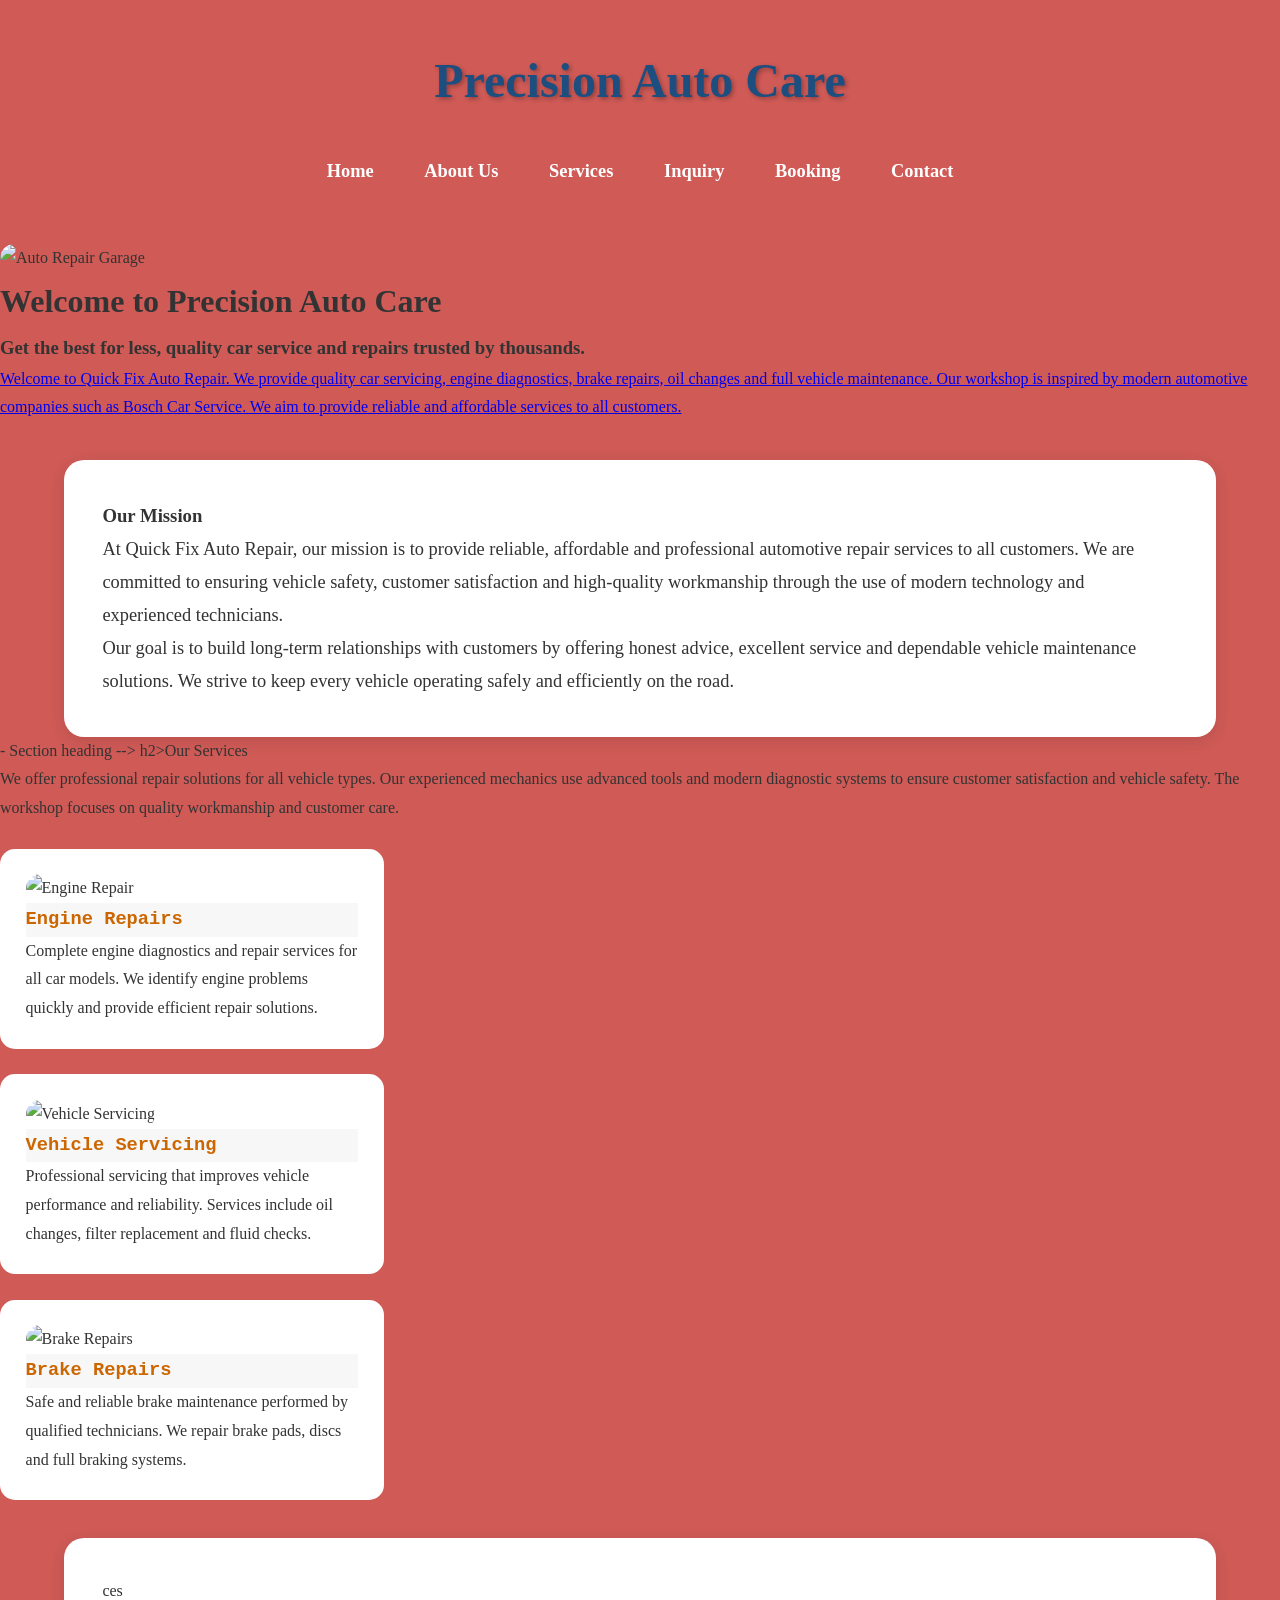
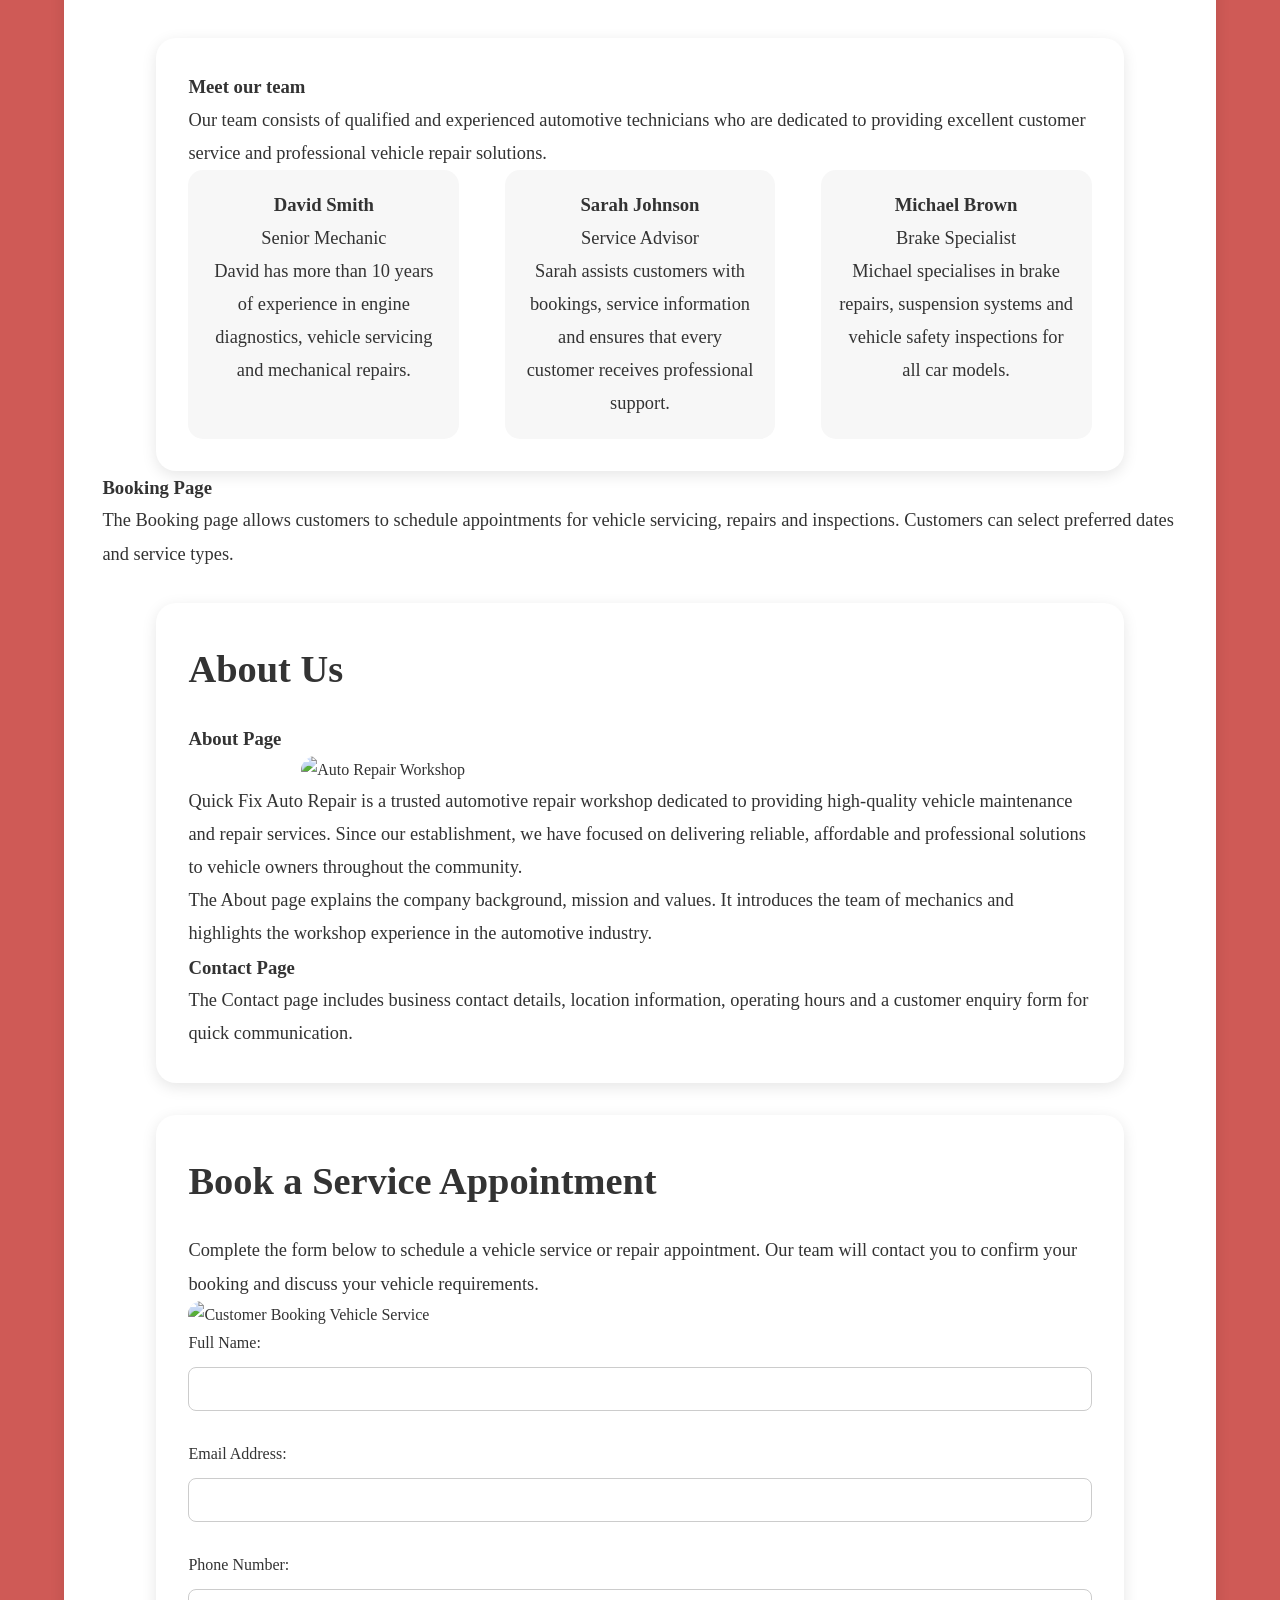
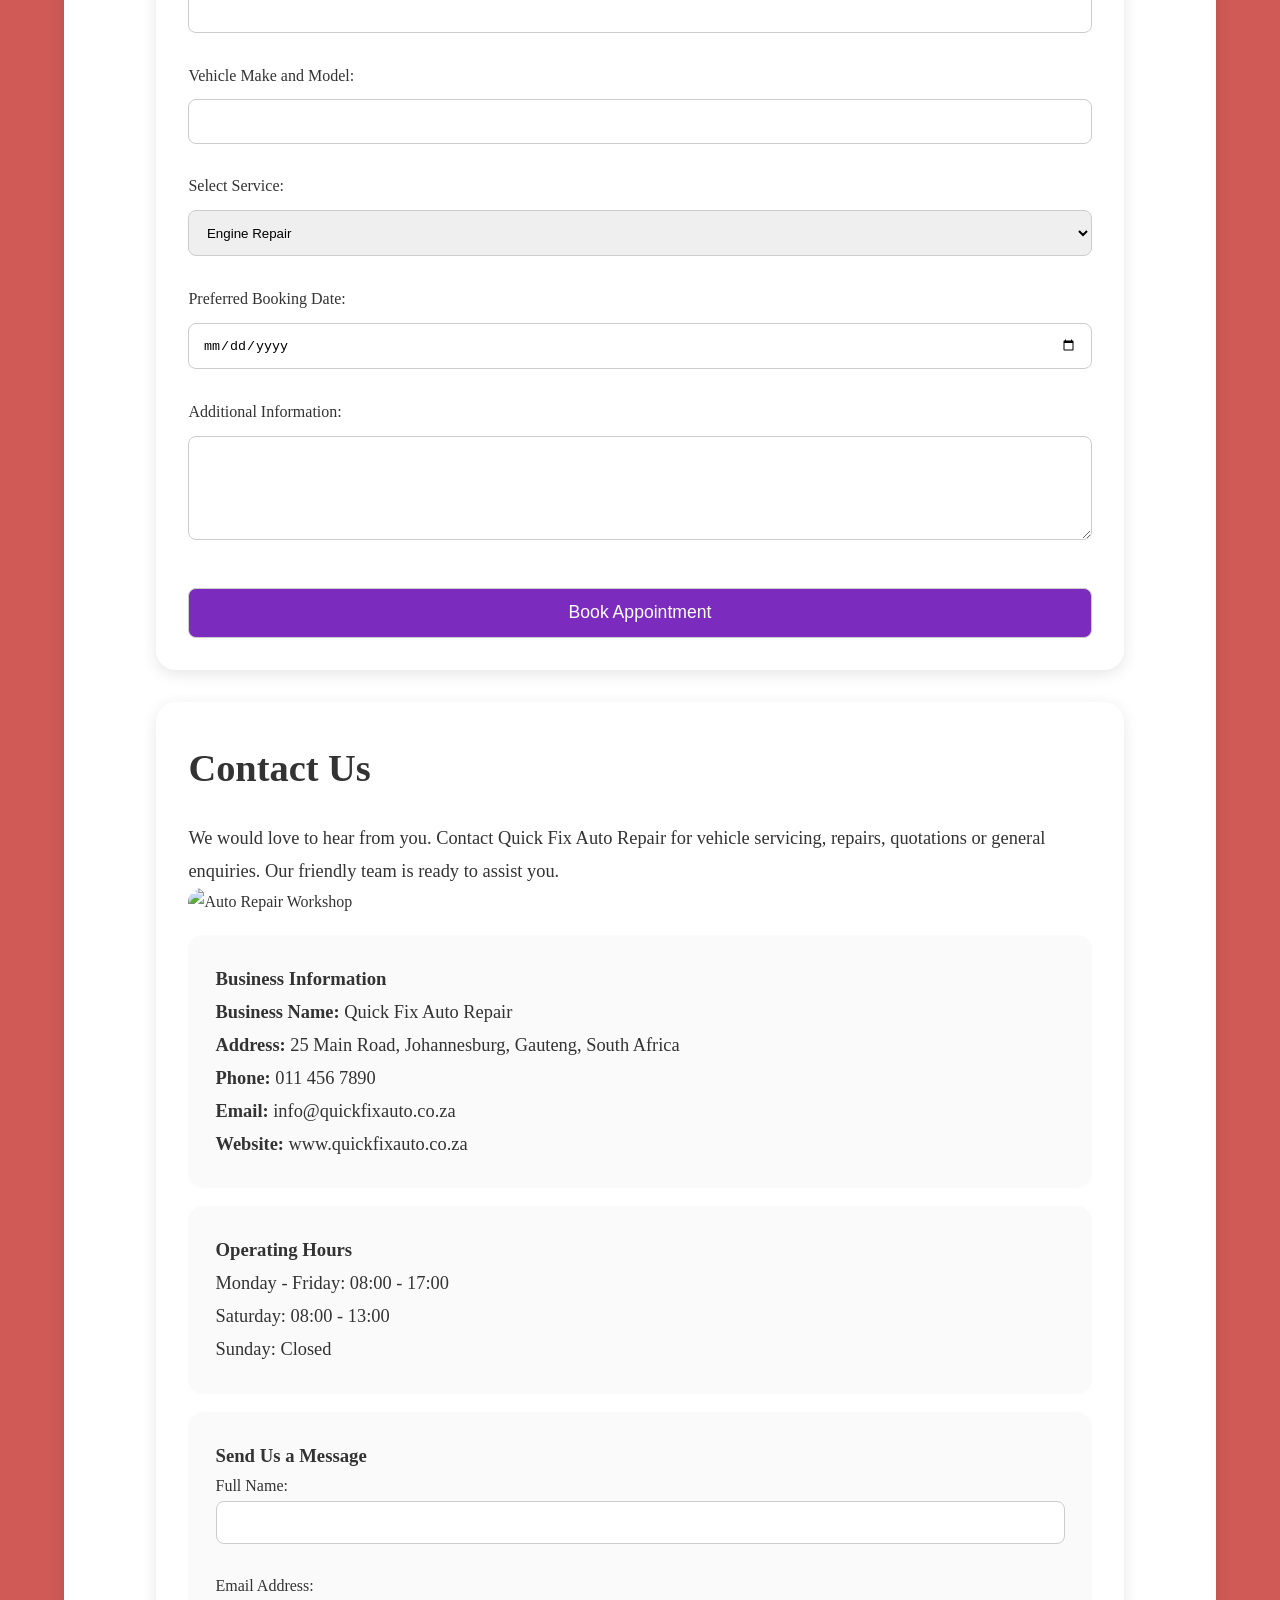
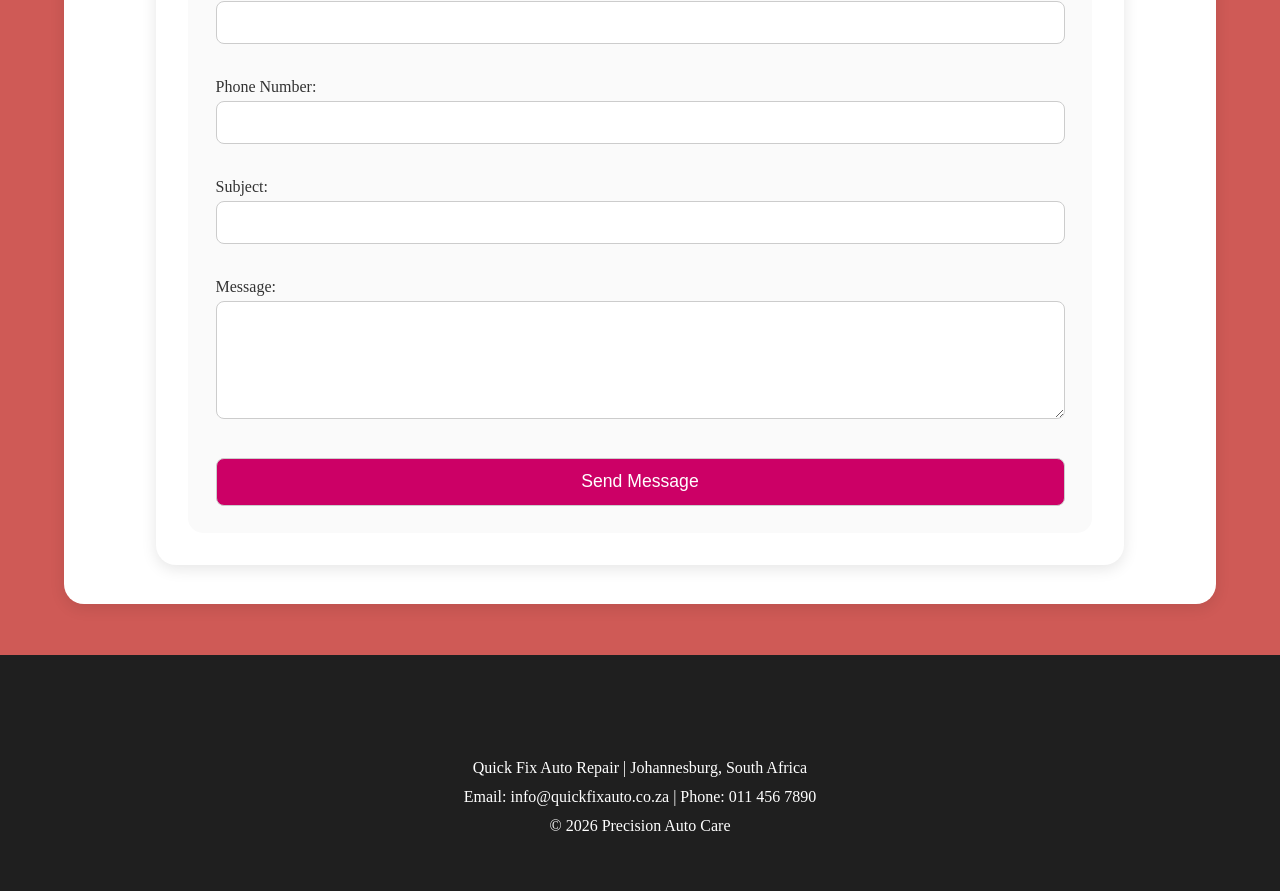
==== index.html @ 666f00ee "html" ====
<!DOCTYPE html>
<html lang="en">
<head>
    <meta charset="UTF-8">
    <meta name="viewport" content="width=device-width, initial-scale=1.0">
    <title>Document</title>
    
    <link rel="stylesheet" href="style.css">
</head>
<body> 
     <div class="main">
      <div class="navbar">
        <div class="icon">
            <h2 class="logo"></h2>

        </div>
       </div>
    </div>

<header>
<h1>Precision Auto Care</h1>

<nav>
<a href="index.html">Home</a>
<a href="about.html">About Us</a>
<a href="services.html">Services</a>
<a href="inquiry.html">Inquiry</a>
<a href="booking.html">Booking</a>
<a href="contact.html">Contact</a>
</nav>

</header>

     <main class="section home intro">
        <!-- Main workshop image -->
        <img 
        src="https://images.unsplash.com/photo-1487754180451-c456f719a1fc?q=80&w=1200&auto=format&fit=crop" 
        alt="Auto Repair Garage">


     <h1>Welcome to Precision Auto Care</h1>
     <h3>Get the best for less, quality car service and repairs trusted by thousands. </h3>
     <a href="services.html" class="btn"> 

      <p> Welcome to Quick Fix Auto Repair. We provide quality car servicing,
            engine diagnostics, brake repairs, oil changes and full vehicle maintenance.
            Our workshop is inspired by modern automotive companies such as Bosch Car Service.
            We aim to provide reliable and affordable services to all customers.</p> </a>

     </main>

     <!--Our Mission--> 


       <section class="section">
            <h3> Our Mission</h3>
            <p>At Quick Fix Auto Repair, our mission is to provide reliable,
        affordable and professional automotive repair services to all customers.
        We are committed to ensuring vehicle safety, customer satisfaction
        and high-quality workmanship through the use of modern technology
        and experienced technicians.</p>

        <p>Our goal is to build long-term relationships with customers by
        offering honest advice, excellent service and dependable vehicle
        maintenance solutions. We strive to keep every vehicle operating
        safely and efficiently on the road.</p>

     </section>
     

     <!--Services Review-->
- Section heading -->
        h2>Our Services</h2>

        <!-- Service introduction -->
        <p>
            We offer professional repair solutions for all vehicle types.
            Our experienced mechanics use advanced tools and modern diagnostic systems
            to ensure customer satisfaction and vehicle safety.
            The workshop focuses on quality workmanship and customer care.
        </p>

        <!-- Services container -->
        <div class="services">

            <!-- Service box 1 -->
            <div class="service-box">

                <img 
                src="https://images.unsplash.com/photo-1619642751034-765dfdf7c58e?q=80&w=1200&auto=format&fit=crop" 
                alt="Engine Repair">

                <h3>Engine Repairs</h3>

                <p>
                    Complete engine diagnostics and repair services for all car models.
                    We identify engine problems quickly and provide efficient repair solutions.
                </p>

            </div>

            <!-- Service box 2 -->
            <div class="service-box">

                <img 
                src="https://images.unsplash.com/photo-1503376780353-7e6692767b70?q=80&w=1200&auto=format&fit=crop" 
                alt="Vehicle Servicing">

                <h3>Vehicle Servicing</h3>

                <p>
                    Professional servicing that improves vehicle performance and reliability.
                    Services include oil changes, filter replacement and fluid checks.
                </p>

            </div>

            <!-- Service box 3 -->
            <div class="service-box">

                <img 
                src="https://images.unsplash.com/photo-1517524206127-48bbd363f3d7?q=80&w=1200&auto=format&fit=crop" 
                alt="Brake Repairs">

                <h3>Brake Repairs</h3>

                <p>
                    Safe and reliable brake maintenance performed by qualified technicians.
                    We repair brake pads, discs and full braking systems.
                </p>

            </div>

        </div>

    </section>


         <section>ces</a>

    <!--Team preview-->

    <section class="section">
        <h3> Meet our team</h3>
    
    <p>
        Our team consists of qualified and experienced automotive technicians
        who are dedicated to providing excellent customer service and
        professional vehicle repair solutions.
    </p>

    <!-- Team members container -->
    <div class="team-container">

        <!-- Team member 1 -->
        <div class="team-box">

            <h3>David Smith</h3>

            <p class="team-role">
                Senior Mechanic
            </p>

            <p>
                David has more than 10 years of experience in engine diagnostics,
                vehicle servicing and mechanical repairs.
            </p>

        </div>

        <!-- Team member 2 -->
        <div class="team-box">

        

            <h3>Sarah Johnson</h3>

            <p class="team-role">
                Service Advisor
            </p>

            <p>
                Sarah assists customers with bookings, service information
                and ensures that every customer receives professional support.
            </p>

        </div>

        <!-- Team member 3 -->
        <div class="team-box">

        

            <h3>Michael Brown</h3>

            <p class="team-role">
                Brake Specialist
            </p>

            <p>
                Michael specialises in brake repairs, suspension systems
                and vehicle safety inspections for all car models.
            </p>

        </div>

    </div>

</section>
  
        <!-- Booking page description -->
        <div class="page-info">

            <h3>Booking Page</h3>

            <p>
                The Booking page allows customers to schedule appointments for vehicle servicing,
                repairs and inspections. Customers can select preferred dates and service types.
            </p>

        </div>

        <!-- About page description -->
         <section class="about-section">

    <!-- About Us Heading -->
    <h2>About Us</h2>


    <!-- About Company Information -->
        <div class="page-info">

            <h3>About Page</h3>
            <img
    src="https://images.unsplash.com/photo-1632823469850-2f77dd9c7f93?q=80&w=1200&auto=format&fit=crop"
    alt="Auto Repair Workshop"
    class="about-image">
<p>
        Quick Fix Auto Repair is a trusted automotive repair workshop dedicated
        to providing high-quality vehicle maintenance and repair services.
        Since our establishment, we have focused on delivering reliable,
        affordable and professional solutions to vehicle owners throughout
        the community.
    </p>

            <p>
                The About page explains the company background, mission and values.
                It introduces the team of mechanics and highlights the workshop experience
                in the automotive industry.
            </p>



        </div>

        <!-- Contact page description -->
        <div class="page-info">

            <h3>Contact Page</h3>

            <p>
                The Contact page includes business contact details, location information,
                operating hours and a customer enquiry form for quick communication.
            </p>

        </div>

    </section>
    <!-- ==========================
     BOOKING SECTION
========================== -->

<section class="booking-section">

    <!-- Booking Heading -->
    <h2>Book a Service Appointment</h2>

    <!-- Introduction -->
    <p>
        Complete the form below to schedule a vehicle service or repair appointment.
        Our team will contact you to confirm your booking and discuss your vehicle requirements.
    </p>

    <!-- Booking Image -->
    <img
    src="https://images.unsplash.com/photo-1486006920555-c77dcf18193c?q=80&w=1200&auto=format&fit=crop"
    alt="Customer Booking Vehicle Service"
    class="booking-image">

    <!-- Booking Form -->
    <form action="#" method="post">

        <!-- Customer Name -->
        <label for="fullname">Full Name:</label><br>
        <input type="text" id="fullname" name="fullname" required><br><br>

        <!-- Customer Email -->
        <label for="email">Email Address:</label><br>
        <input type="email" id="email" name="email" required><br><br>

        <!-- Contact Number -->
        <label for="phone">Phone Number:</label><br>
        <input type="tel" id="phone" name="phone" required><br><br>

        <!-- Vehicle Make -->
        <label for="vehicle">Vehicle Make and Model:</label><br>
        <input type="text" id="vehicle" name="vehicle" required><br><br>

        <!-- Service Required -->
        <label for="service">Select Service:</label><br>
        <select id="service" name="service">

            <option>Engine Repair</option>
            <option>Vehicle Service</option>
            <option>Brake Repair</option>
            <option>Wheel Alignment</option>
            <option>Battery Replacement</option>
            <option>Diagnostic Inspection</option>

        </select><br><br>

        <!-- Booking Date -->
        <label for="date">Preferred Booking Date:</label><br>
        <input type="date" id="date" name="date" required><br><br>

        <!-- Additional Notes -->
        <label for="message">Additional Information:</label><br>
        <textarea id="message" name="message" rows="5"></textarea><br><br>

        <!-- Submit Button -->
        <input type="submit" value="Book Appointment">

    </form>

</section>
<!-- ==========================
     CONTACT US SECTION
========================== -->

<section class="contact-section">

    <!-- Contact Heading -->
    <h2>Contact Us</h2>

    <!-- Introduction -->
    <p>
        We would love to hear from you. Contact Quick Fix Auto Repair for
        vehicle servicing, repairs, quotations or general enquiries.
        Our friendly team is ready to assist you.
    </p>

    <!-- Workshop Image -->
    <img
    src="https://images.unsplash.com/photo-1562141961-f3d6f4f2b5db?q=80&w=1200&auto=format&fit=crop"
    alt="Auto Repair Workshop"
    class="contact-image">

    <!-- Contact Information -->
    <div class="contact-details">

        <h3>Business Information</h3>

        <p><strong>Business Name:</strong> Quick Fix Auto Repair</p>

        <p><strong>Address:</strong> 25 Main Road, Johannesburg, Gauteng, South Africa</p>

        <p><strong>Phone:</strong> 011 456 7890</p>

        <p><strong>Email:</strong> info@quickfixauto.co.za</p>

        <p><strong>Website:</strong> www.quickfixauto.co.za</p>

    </div>

    <!-- Operating Hours -->
    <div class="hours">

        <h3>Operating Hours</h3>

        <p>Monday - Friday: 08:00 - 17:00</p>

        <p>Saturday: 08:00 - 13:00</p>

        <p>Sunday: Closed</p>

    </div>

    <!-- Contact Form -->
    <div class="contact-form">

        <h3>Send Us a Message</h3>

        <form action="#" method="post">

            <label for="name">Full Name:</label><br>
            <input type="text" id="name" name="name" required><br><br>

            <label for="email">Email Address:</label><br>
            <input type="email" id="email" name="email" required><br><br>

            <label for="phone">Phone Number:</label><br>
            <input type="tel" id="phone" name="phone"><br><br>

            <label for="subject">Subject:</label><br>
            <input type="text" id="subject" name="subject"><br><br>

            <label for="message">Message:</label><br>
            <textarea id="message" name="message" rows="6"></textarea><br><br>

            <input type="submit" value="Send Message">

        </form>

    </div>

</section>



    </section>

    </section>

<p>

</p>

<footer>

    <!-- ==========================
         FOOTER SECTION
    =========================== -->

    <footer>

        <p>
            Quick Fix Auto Repair | Johannesburg, South Africa
        </p>

        <p>
            Email: info@quickfixauto.co.za | Phone: 011 456 7890
        </p>

        <p>© 2026 Precision Auto Care</p>
</footer>

</body>
</html>
</head>
</body>
---- style.css ----
*{
    margin:0;
    padding:0;
    box-sizing:border-box;
}


body{
    background-color:#c02722c2;
    color:#333;
    line-height:1.8;
}

/* ===================================
   HEADER
=================================== */

header{
    padding:3%;
    text-align:center;
    background-color: dark rgb(9, 12, 10);
}

header h1{
    font-size:300%;
    margin-bottom:1%;
    text-shadow:2px 2px 4px rgba(0,0,0,0.3);
    color:#1c4e80;
}

header p{
    font-size:120%;
    color:#1c4e80;
}

/* ===================================
   NAVIGATION
=================================== */

nav{
    padding:1.5%;
    text-align:center;
}

nav a{
    text-decoration:none;
    color:white;
    margin:2%;
    font-size:115%;
    font-weight:bold;
}

nav a:hover{
    color:#ffd166;
}

/* ===================================
   SECTIONS
=================================== */

section{
    width:90%;
    margin:auto;
    margin-top:3%;
    padding:3%;
    border-radius:20px;
    background-color:white;
    box-shadow:0px 4px 15px rgba(0,0,0,0.1);
}

section h2{
    font-size:240%;
    margin-bottom:2%;
}

section p{
    font-size:115%;
}

/* ===================================
   IMAGES
=================================== */

img{
    width:100%;
    border-radius:15px;
}

/* ===================================
   BUTTONS
=================================== */

button,
input[type="submit"]{
    padding:1.5% 4%;
    border:none;
    border-radius:8px;
    color:white;
    cursor:pointer;
    font-size:110%;
}
home-page{
    background-color:#edf4ff;
    font-family:Arial, sans-serif;
}

.home-page header{
    background-color:#1c4e80;
}

.home-page nav{
    background-color:#16324f;
}

.home-banner{
    text-align:center;
}

.home-banner img{
    width:80%;
    margin:auto;
}

.home-services{
    display:flex;
    justify-content:space-between;
    flex-wrap:wrap;
}

.home-card{
    width:30%;
    padding:2%;
    background-color:#ffffff;
    border-radius:15px;
    margin-top:2%;
}
.about-page{
    background-color:#eefaf0;
    font-family:Georgia, serif;
}

.about-page header{
    background-color:#006633;
}

.about-page nav{
    background-color:#004d26;
}

.about-section,
.mission-section,
.team-section{
    background-color:white;
}

.about-image{
    width:75%;
    display:block;
    margin:auto;
}

.team-container{
    display:flex;
    justify-content:space-between;
    flex-wrap:wrap;
}

.team-box{
    width:30%;
    background-color:#f7f7f7;
    padding:2%;
    border-radius:15px;
    text-align:center;
}
services-page
   .services-page{
    background-color:#fff4e6;
    font-family:"Courier New", monospace;
}

.services-page header{
    background-color:#cc6600;
}

.services-page nav{
    background-color:#994d00;
}

.service-container{
    display:flex;
    justify-content:space-between;
    flex-wrap:wrap;
}

.service-box{
    width:30%;
    background-color:white;
    padding:2%;
    border-radius:15px;
    margin-top:2%;
}

.service-box h3{
    color:#cc6600;
 background-color:#f7f7f7;

    font-family:"Courier New", monospace;


}
.ooking-page{
    background-color:#fffce8;
    font-family:"Trebuchet MS", sans-serif;
}

.booking-page header{
    background-color:#b38f00;
}

.booking-page nav{
    background-color:#806600;
}

.booking-section input,
.booking-section select,
.booking-section textarea{
    width:100%;
    padding:1.5%;
    margin-top:1%;
    border-radius:8px;
    border:1px solid #cccccc;
}
.booking-section input[type="submit"]{
    background-color:#7b2cbf;
    color:white;
}
.contact-page{
    background-color:#fff0f7;
    font-family:Verdana, sans-serif;
}

.contact-page header{
    background-color:#cc0066;
}

.contact-page nav{
    background-color:#99004d;
}

.contact-details,
.contact-form,
.hours{
    background-color:#fafafa;
    padding:3%;
    border-radius:15px;
    margin-top:2%;
}

.contact-form input,
.contact-form textarea{
    width:100%;
    padding:1.5%;
    border-radius:8px;
    border:1px solid #cccccc;
}

.contact-form input[type="submit"]{
    background-color:#cc0066;
}
footer{
    background-color:#1f1f1f;
    color:white;
    text-align:center;
    padding:2%;
    margin-top:4%;
}
@media screen and (max-width:768px){

    nav a{
        display:block;
        margin:3%;
    }

    .home-card,
    .service-box,
    .team-box{
        width:100%;
    }

    .about-image{
        width:95%;
    }

    header h1{
        font-size:220%;
    }

    h2{
        font-size:180%;
    }

}
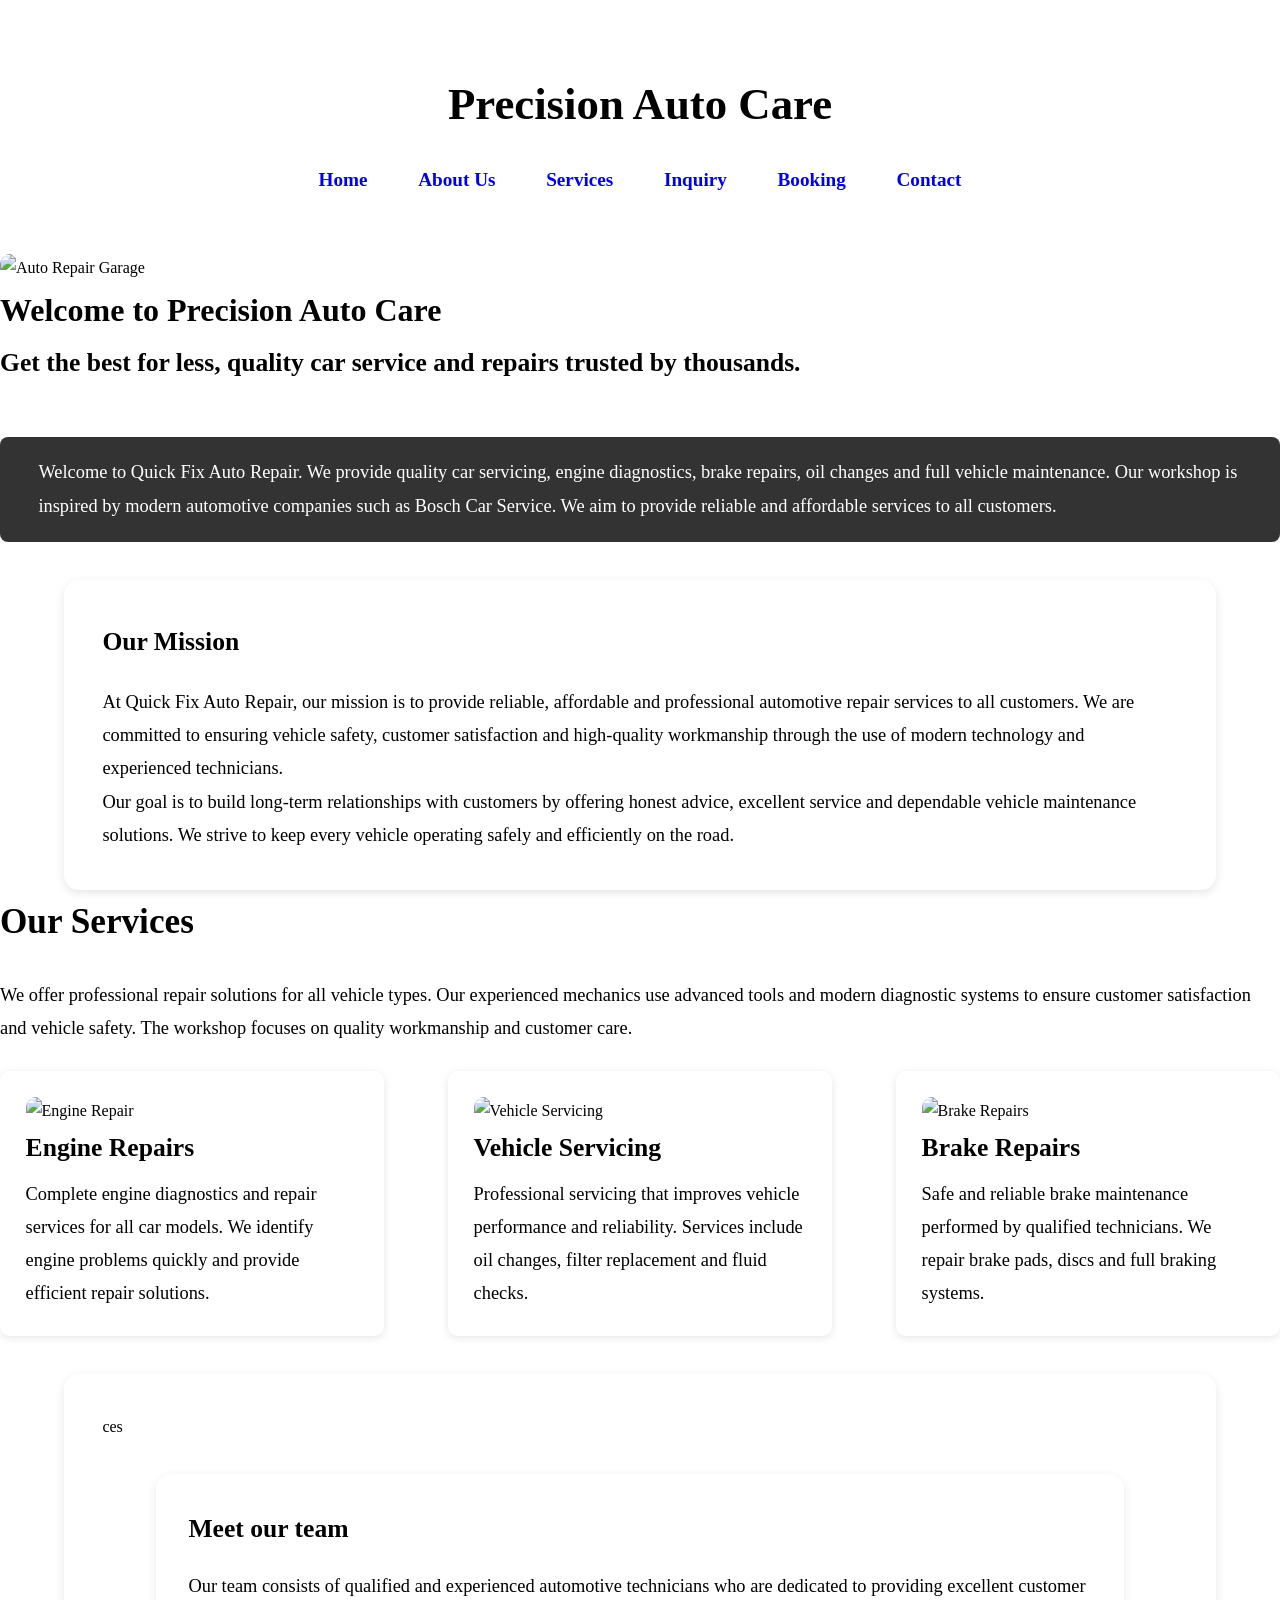
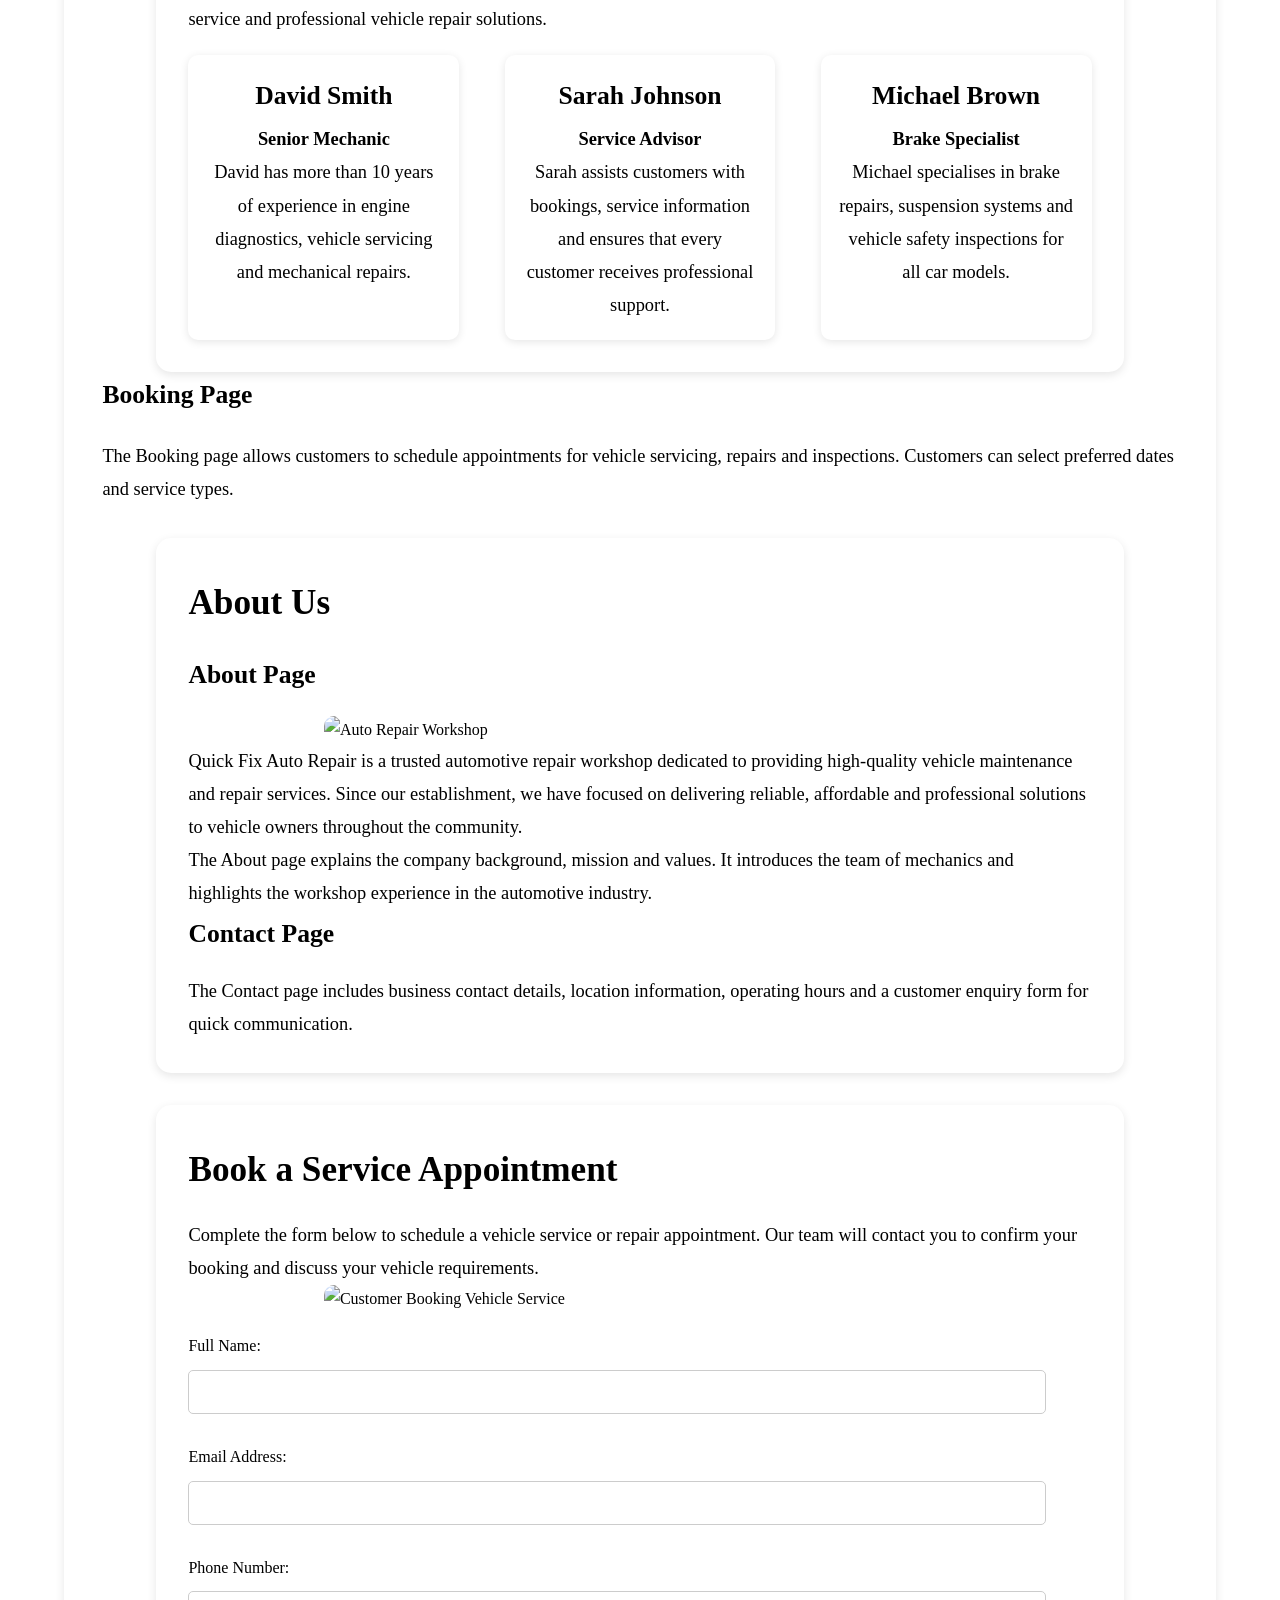
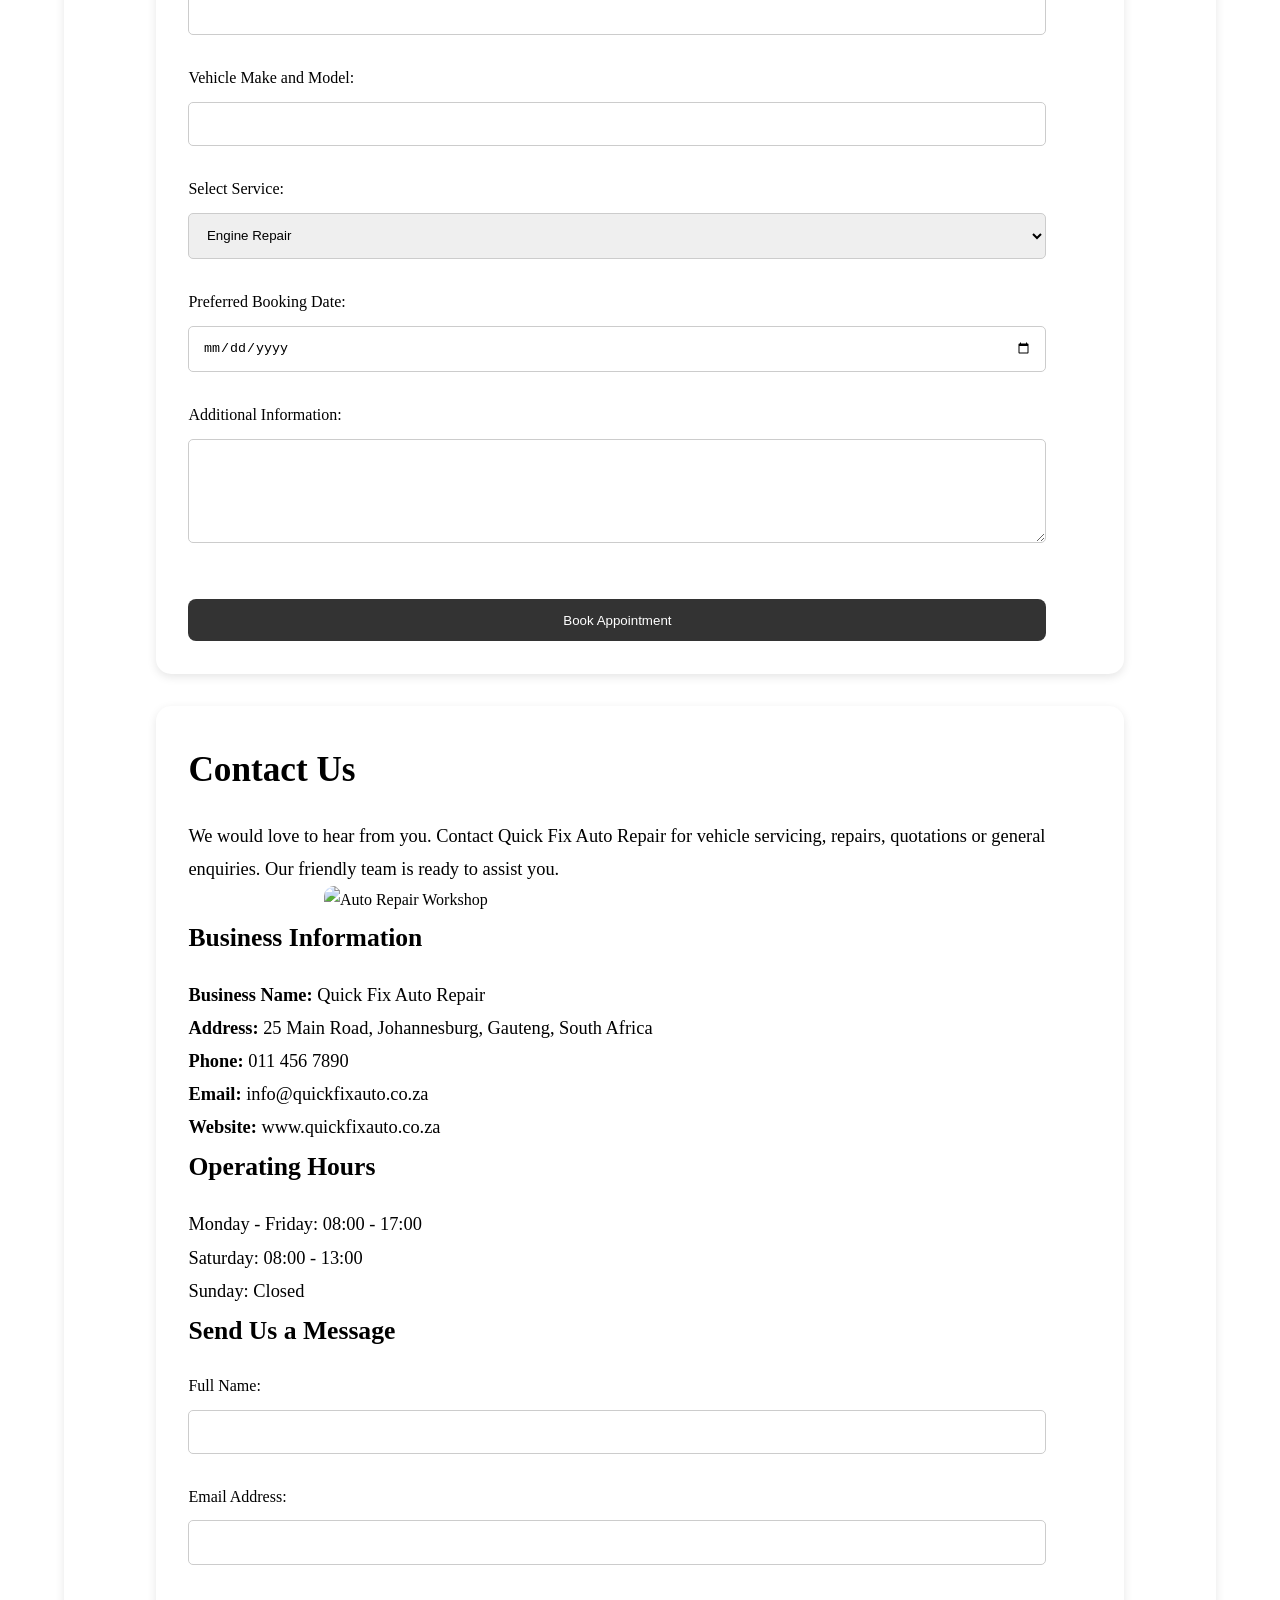
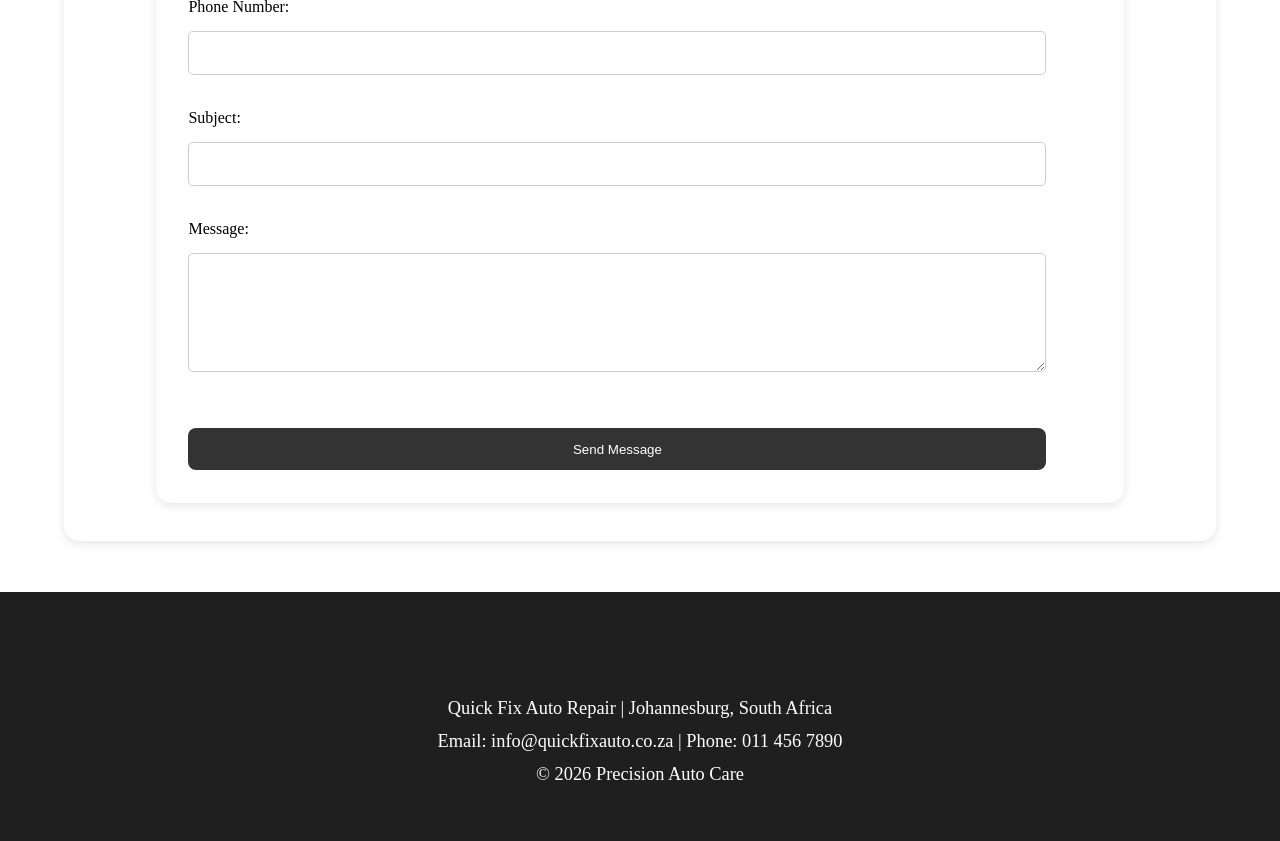
==== commit d795d27d: "HTML" ====
--- a/index.html
+++ b/index.html
@@ -69,8 +69,7 @@
      
 
      <!--Services Review-->
-- Section heading -->
-        h2>Our Services</h2>
+        <h2>Our Services</h2>
 
         <!-- Service introduction -->
         <p>
--- a/style.css
+++ b/style.css
@@ -1,304 +1,386 @@
 
-
-*{
-    margin:0;
-    padding:0;
-    box-sizing:border-box;
-}
-
-
-body{
-    background-color:#c02722c2;
-    color:#333;
-    line-height:1.8;
-}
-
-/* ===================================
-   HEADER
-=================================== */
-
-header{
-    padding:3%;
-    text-align:center;
-    background-color: dark rgb(9, 12, 10);
-}
-
-header h1{
-    font-size:300%;
-    margin-bottom:1%;
-    text-shadow:2px 2px 4px rgba(0,0,0,0.3);
-    color:#1c4e80;
-}
-
-header p{
-    font-size:120%;
-    color:#1c4e80;
-}
-
-/* ===================================
-   NAVIGATION
-=================================== */
-
-nav{
-    padding:1.5%;
-    text-align:center;
-}
-
-nav a{
-    text-decoration:none;
-    color:white;
-    margin:2%;
-    font-size:115%;
-    font-weight:bold;
-}
-
-nav a:hover{
-    color:#ffd166;
-}
-
-/* ===================================
-   SECTIONS
-=================================== */
-
-section{
-    width:90%;
-    margin:auto;
-    margin-top:3%;
-    padding:3%;
-    border-radius:20px;
-    background-color:white;
-    box-shadow:0px 4px 15px rgba(0,0,0,0.1);
-}
-
-section h2{
-    font-size:240%;
-    margin-bottom:2%;
-}
-
-section p{
-    font-size:115%;
-}
-
-/* ===================================
+* {
+    margin: 0;
+    padding: 0;
+    box-sizing: border-box;
+}
+
+body {
+    line-height: 1.8;
+}
+
+header {
+    text-align: center;
+    padding: 3%;
+}
+
+header h1 {
+    font-size: 280%;
+}
+
+header p {
+    font-size: 120%;
+}
+
+nav {
+    padding: 1.5%;
+    text-align: center;
+}
+
+nav a {
+    text-decoration: none;
+    margin: 2%;
+    font-size: 120%;
+    font-weight: bold;
+}
+
+nav a:hover {
+    color: #ffd166;
+}
+
+section {
+    width: 90%;
+    margin: auto;
+    margin-top: 3%;
+    padding: 3%;
+    border-radius: 15px;
+    background-color: white;
+    box-shadow: 0px 3px 10px rgba(0, 0, 0, 0.1);
+}
+
+h2 {
+    font-size: 220%;
+    margin-bottom: 2%;
+}
+
+h3 {
+    font-size: 160%;
+    margin-bottom: 2%;
+}
+
+p {
+    font-size: 115%;
+    line-height: 180%;
+}
+
+img {
+    max-width: 100%;
+    border-radius: 10px;
+}
+
+/* ==============================
+   BUTTONS
+============================== */
+
+.btn,
+input[type="submit"] {
+    display: inline-block;
+    background-color: #333;
+    color: white;
+    text-decoration: none;
+    padding: 1.5% 3%;
+    border-radius: 8px;
+    border: none;
+    cursor: pointer;
+    margin-top: 2%;
+}
+
+/* ==============================
+   HOME PAGE
+============================== */
+
+.home-page {
+    background-color: #e6f2ff;
+    font-family: Arial, sans-serif;
+}
+
+.home-page header {
+    background-color: #004b87;
+    color: white;
+}
+
+.home-page nav {
+    background-color: #002b5c;
+}
+
+.home-page nav a {
+    color: white;
+}
+
+.home-page h1,
+.home-page h2,
+.home-page h3 {
+    color: #004b87;
+}
+
+/* ==============================
+   ABOUT PAGE
+============================== */
+
+.about-page {
+    background-color: #e8f8e8;
+    font-family: Georgia, serif;
+}
+
+.about-page header {
+    background-color: #2d6a4f;
+    color: white;
+}
+
+.about-page nav {
+    background-color: #1b4332;
+}
+
+.about-page nav a {
+    color: white;
+}
+
+.about-page h1,
+.about-page h2,
+.about-page h3 {
+    color: #2d6a4f;
+}
+
+/* ==============================
+   SERVICES PAGE
+============================== */
+
+.services-page {
+    background-color: #fff4e6;
+    font-family: "Courier New", monospace;
+}
+
+.services-page header {
+    background-color: #e67e22;
+    color: white;
+}
+
+.services-page nav {
+    background-color: #c96a12;
+}
+
+.services-page nav a {
+    color: white;
+}
+
+.services-page h1,
+.services-page h2,
+.services-page h3 {
+    color: #e67e22;
+}
+
+/* ==============================
+   ENQUIRY PAGE
+============================== */
+
+.enquiry-page {
+    background-color: #e8f4ff;
+    font-family: Tahoma, sans-serif;
+}
+
+.enquiry-page header {
+    background-color: #0077b6;
+    color: white;
+}
+
+.enquiry-page nav {
+    background-color: #023e8a;
+}
+
+.enquiry-page nav a {
+    color: white;
+}
+
+.enquiry-page h1,
+.enquiry-page h2,
+.enquiry-page h3 {
+    color: #0077b6;
+}
+
+/* ==============================
+   BOOKING PAGE
+============================== */
+
+.booking-page {
+    background-color: #f3e8ff;
+    font-family: "Trebuchet MS", sans-serif;
+}
+
+.booking-page header {
+    background-color: #7b2cbf;
+    color: white;
+}
+
+.booking-page nav {
+    background-color: #5a189a;
+}
+
+.booking-page nav a {
+    color: white;
+}
+
+.booking-page h1,
+.booking-page h2,
+.booking-page h3 {
+    color: #7b2cbf;
+}
+
+/* ==============================
+   CONTACT PAGE
+============================== */
+
+.contact-page {
+    background-color: #fde2f3;
+    font-family: Verdana, sans-serif;
+}
+
+.contact-page header {
+    background-color: #d63384;
+    color: white;
+}
+
+.contact-page nav {
+    background-color: #ad1457;
+}
+
+.contact-page nav a {
+    color: white;
+}
+
+.contact-page h1,
+.contact-page h2,
+.contact-page h3 {
+    color: #d63384;
+}
+
+/* ==============================
+   SERVICES SECTION
+============================== */
+
+.services {
+    display: flex;
+    justify-content: space-between;
+    flex-wrap: wrap;
+}
+
+.service-box {
+    width: 30%;
+    background-color: white;
+    padding: 2%;
+    margin-top: 2%;
+    border-radius: 10px;
+    box-shadow: 0px 2px 8px rgba(0, 0, 0, 0.1);
+}
+
+.service-box img {
+    width: 100%;
+}
+
+/* ==============================
+   TEAM SECTION
+============================== */
+
+.team-container {
+    display: flex;
+    justify-content: space-between;
+    flex-wrap: wrap;
+}
+
+.team-box {
+    width: 30%;
+    background-color: white;
+    padding: 2%;
+    margin-top: 2%;
+    border-radius: 10px;
+    box-shadow: 0px 2px 8px rgba(0, 0, 0, 0.1);
+    text-align: center;
+}
+
+.team-role {
+    font-weight: bold;
+}
+
+/* ==============================
    IMAGES
-=================================== */
-
-img{
-    width:100%;
-    border-radius:15px;
-}
-
-/* ===================================
-   BUTTONS
-=================================== */
-
-button,
-input[type="submit"]{
-    padding:1.5% 4%;
-    border:none;
-    border-radius:8px;
-    color:white;
-    cursor:pointer;
-    font-size:110%;
-}
-home-page{
-    background-color:#edf4ff;
-    font-family:Arial, sans-serif;
-}
-
-.home-page header{
-    background-color:#1c4e80;
-}
-
-.home-page nav{
-    background-color:#16324f;
-}
-
-.home-banner{
-    text-align:center;
-}
-
-.home-banner img{
-    width:80%;
-    margin:auto;
-}
-
-.home-services{
-    display:flex;
-    justify-content:space-between;
-    flex-wrap:wrap;
-}
-
-.home-card{
-    width:30%;
-    padding:2%;
-    background-color:#ffffff;
-    border-radius:15px;
-    margin-top:2%;
-}
-.about-page{
-    background-color:#eefaf0;
-    font-family:Georgia, serif;
-}
-
-.about-page header{
-    background-color:#006633;
-}
-
-.about-page nav{
-    background-color:#004d26;
-}
-
-.about-section,
-.mission-section,
-.team-section{
-    background-color:white;
-}
-
-.about-image{
-    width:75%;
-    display:block;
-    margin:auto;
-}
-
-.team-container{
-    display:flex;
-    justify-content:space-between;
-    flex-wrap:wrap;
-}
-
-.team-box{
-    width:30%;
-    background-color:#f7f7f7;
-    padding:2%;
-    border-radius:15px;
-    text-align:center;
-}
-services-page
-   .services-page{
-    background-color:#fff4e6;
-    font-family:"Courier New", monospace;
-}
-
-.services-page header{
-    background-color:#cc6600;
-}
-
-.services-page nav{
-    background-color:#994d00;
-}
-
-.service-container{
-    display:flex;
-    justify-content:space-between;
-    flex-wrap:wrap;
-}
-
-.service-box{
-    width:30%;
-    background-color:white;
-    padding:2%;
-    border-radius:15px;
-    margin-top:2%;
-}
-
-.service-box h3{
-    color:#cc6600;
- background-color:#f7f7f7;
-
-    font-family:"Courier New", monospace;
-
-
-}
-.ooking-page{
-    background-color:#fffce8;
-    font-family:"Trebuchet MS", sans-serif;
-}
-
-.booking-page header{
-    background-color:#b38f00;
-}
-
-.booking-page nav{
-    background-color:#806600;
-}
-
-.booking-section input,
-.booking-section select,
-.booking-section textarea{
-    width:100%;
-    padding:1.5%;
-    margin-top:1%;
-    border-radius:8px;
-    border:1px solid #cccccc;
-}
-.booking-section input[type="submit"]{
-    background-color:#7b2cbf;
-    color:white;
-}
-.contact-page{
-    background-color:#fff0f7;
-    font-family:Verdana, sans-serif;
-}
-
-.contact-page header{
-    background-color:#cc0066;
-}
-
-.contact-page nav{
-    background-color:#99004d;
-}
-
-.contact-details,
-.contact-form,
-.hours{
-    background-color:#fafafa;
-    padding:3%;
-    border-radius:15px;
-    margin-top:2%;
-}
-
-.contact-form input,
-.contact-form textarea{
-    width:100%;
-    padding:1.5%;
-    border-radius:8px;
-    border:1px solid #cccccc;
-}
-
-.contact-form input[type="submit"]{
-    background-color:#cc0066;
-}
-footer{
-    background-color:#1f1f1f;
-    color:white;
-    text-align:center;
-    padding:2%;
-    margin-top:4%;
-}
-@media screen and (max-width:768px){
-
-    nav a{
-        display:block;
-        margin:3%;
-    }
-
-    .home-card,
+============================== */
+
+.about-image,
+.booking-image,
+.contact-image {
+    width: 70%;
+    display: block;
+    margin: auto;
+}
+
+/* ==============================
+   FORMS
+============================== */
+
+form {
+    margin-top: 2%;
+}
+
+input,
+select,
+textarea {
+    width: 95%;
+    padding: 1.5%;
+    border: 1px solid #cccccc;
+    border-radius: 5px;
+    margin-top: 1%;
+}
+
+textarea {
+    resize: vertical;
+}
+
+/* ==============================
+   FOOTER
+============================== */
+
+footer {
+    background-color: #1f1f1f;
+    color: white;
+    text-align: center;
+    padding: 2%;
+    margin-top: 4%;
+}
+
+footer p {
+    color: white;
+}
+
+/* ==============================
+   RESPONSIVE DESIGN
+============================== */
+
+@media screen and (max-width: 768px) {
+
+    nav a {
+        display: block;
+        margin: 3%;
+    }
+
     .service-box,
-    .team-box{
-        width:100%;
-    }
-
-    .about-image{
-        width:95%;
-    }
-
-    header h1{
-        font-size:220%;
-    }
-
-    h2{
-        font-size:180%;
-    }
-
-}+    .team-box {
+        width: 100%;
+    }
+
+    .about-image,
+    .booking-image,
+    .contact-image {
+        width: 95%;
+    }
+
+    header h1 {
+        font-size: 220%;
+    }
+
+    h2 {
+        font-size: 180%;
+    }
+
+    p {
+        font-size: 105%;
+    }
+}
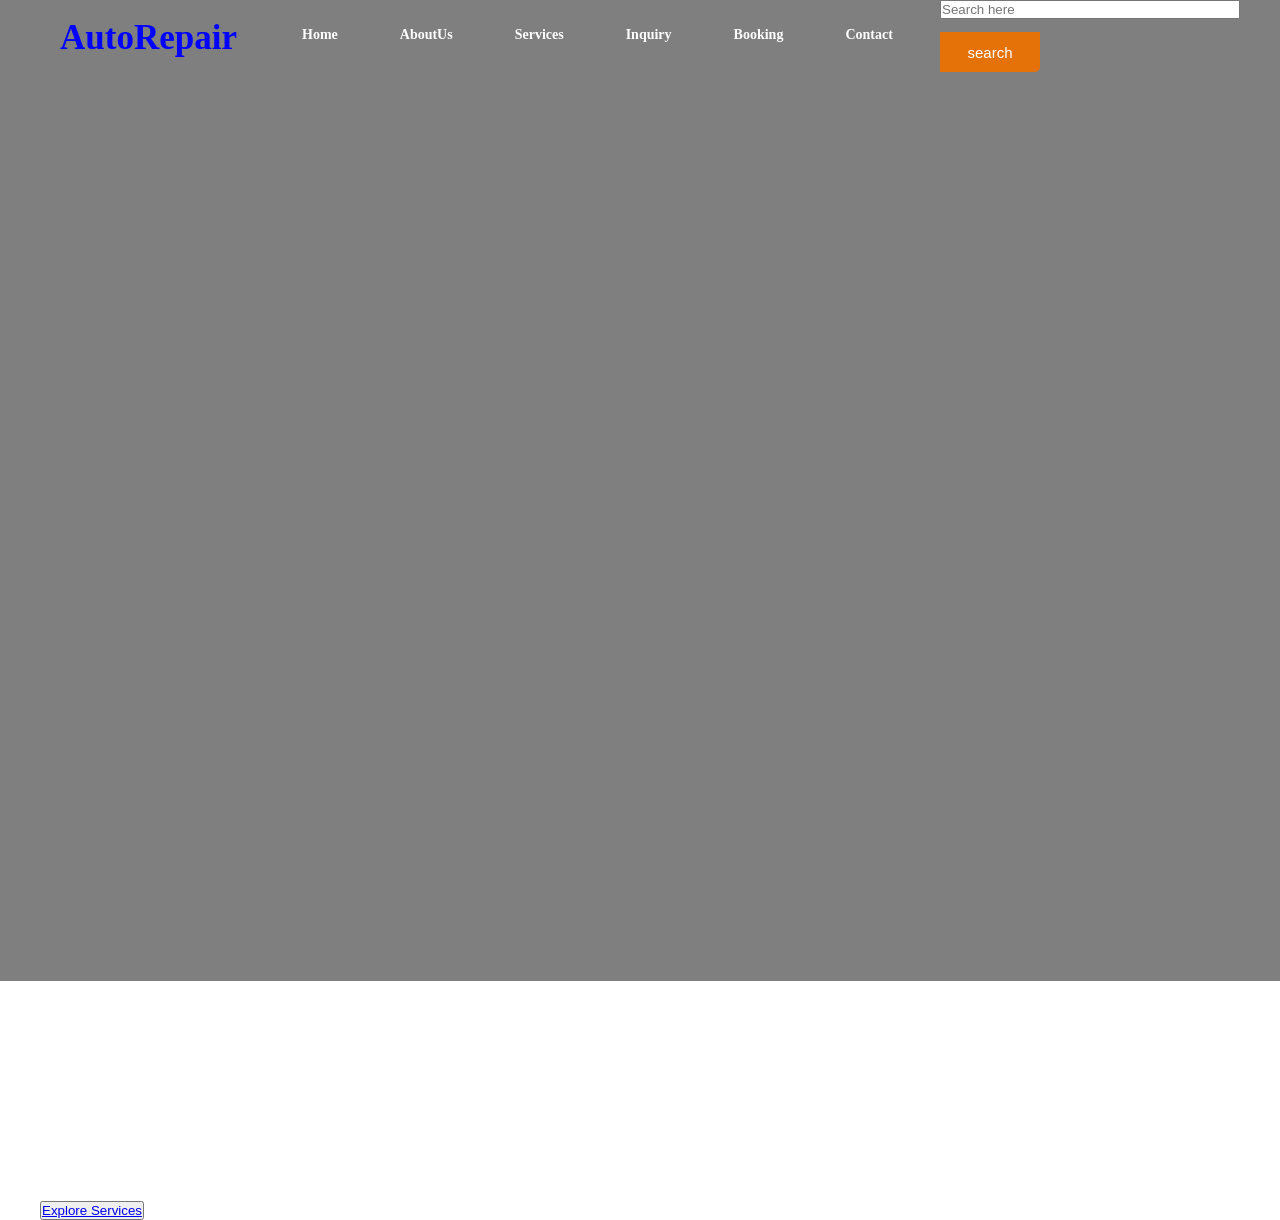
==== commit d1d65346: "html" ====
--- a/index.html
+++ b/index.html
@@ -3,7 +3,7 @@
 <head>
     <meta charset="UTF-8">
     <meta name="viewport" content="width=device-width, initial-scale=1.0">
-    <title>Document</title>
+    <title>Precision Auto Care</title>
     
     <link rel="stylesheet" href="style.css">
 </head>
@@ -11,440 +11,34 @@
      <div class="main">
       <div class="navbar">
         <div class="icon">
-            <h2 class="logo"></h2>
-
-        </div>
-       </div>
-    </div>
-
-<header>
-<h1>Precision Auto Care</h1>
-
-<nav>
-<a href="index.html">Home</a>
-<a href="about.html">About Us</a>
-<a href="services.html">Services</a>
-<a href="inquiry.html">Inquiry</a>
-<a href="booking.html">Booking</a>
-<a href="contact.html">Contact</a>
-</nav>
-
-</header>
-
-     <main class="section home intro">
-        <!-- Main workshop image -->
-        <img 
-        src="https://images.unsplash.com/photo-1487754180451-c456f719a1fc?q=80&w=1200&auto=format&fit=crop" 
-        alt="Auto Repair Garage">
-
-
-     <h1>Welcome to Precision Auto Care</h1>
-     <h3>Get the best for less, quality car service and repairs trusted by thousands. </h3>
-     <a href="services.html" class="btn"> 
-
-      <p> Welcome to Quick Fix Auto Repair. We provide quality car servicing,
-            engine diagnostics, brake repairs, oil changes and full vehicle maintenance.
-            Our workshop is inspired by modern automotive companies such as Bosch Car Service.
-            We aim to provide reliable and affordable services to all customers.</p> </a>
-
-     </main>
-
-     <!--Our Mission--> 
-
-
-       <section class="section">
-            <h3> Our Mission</h3>
-            <p>At Quick Fix Auto Repair, our mission is to provide reliable,
-        affordable and professional automotive repair services to all customers.
-        We are committed to ensuring vehicle safety, customer satisfaction
-        and high-quality workmanship through the use of modern technology
-        and experienced technicians.</p>
-
-        <p>Our goal is to build long-term relationships with customers by
-        offering honest advice, excellent service and dependable vehicle
-        maintenance solutions. We strive to keep every vehicle operating
-        safely and efficiently on the road.</p>
-
-     </section>
-     
-
-     <!--Services Review-->
-        <h2>Our Services</h2>
-
-        <!-- Service introduction -->
-        <p>
-            We offer professional repair solutions for all vehicle types.
-            Our experienced mechanics use advanced tools and modern diagnostic systems
-            to ensure customer satisfaction and vehicle safety.
-            The workshop focuses on quality workmanship and customer care.
-        </p>
-
-        <!-- Services container -->
-        <div class="services">
-
-            <!-- Service box 1 -->
-            <div class="service-box">
-
-                <img 
-                src="https://images.unsplash.com/photo-1619642751034-765dfdf7c58e?q=80&w=1200&auto=format&fit=crop" 
-                alt="Engine Repair">
-
-                <h3>Engine Repairs</h3>
-
-                <p>
-                    Complete engine diagnostics and repair services for all car models.
-                    We identify engine problems quickly and provide efficient repair solutions.
-                </p>
-
-            </div>
-
-            <!-- Service box 2 -->
-            <div class="service-box">
-
-                <img 
-                src="https://images.unsplash.com/photo-1503376780353-7e6692767b70?q=80&w=1200&auto=format&fit=crop" 
-                alt="Vehicle Servicing">
-
-                <h3>Vehicle Servicing</h3>
-
-                <p>
-                    Professional servicing that improves vehicle performance and reliability.
-                    Services include oil changes, filter replacement and fluid checks.
-                </p>
-
-            </div>
-
-            <!-- Service box 3 -->
-            <div class="service-box">
-
-                <img 
-                src="https://images.unsplash.com/photo-1517524206127-48bbd363f3d7?q=80&w=1200&auto=format&fit=crop" 
-                alt="Brake Repairs">
-
-                <h3>Brake Repairs</h3>
-
-                <p>
-                    Safe and reliable brake maintenance performed by qualified technicians.
-                    We repair brake pads, discs and full braking systems.
-                </p>
-
-            </div>
-
+            <h2 class="logo">AutoRepair</h2>
         </div>
 
-    </section>
+        <div class="menu">
+            <ul>
+                <li><a href="index.html">Home</a></li>
+                <li><a href="about.html">AboutUs</a></li>
+                <li><a href="services.html">Services</a></li>
+                <li><a href="inquiry.html">Inquiry</a></li>
+                <li><a href="booking.html">Booking</a></li>
+                <li><a href="contact.html">Contact</a></li>
+            </ul>
+          </div>
 
+          <div class="search">
+            <input class="search" type="search" name="" placeholder="Search here">
+            <a href="#"> <button class="btn"> search</button></a>
+          </div>
 
-         <section>ces</a>
-
-    <!--Team preview-->
-
-    <section class="section">
-        <h3> Meet our team</h3>
-    
-    <p>
-        Our team consists of qualified and experienced automotive technicians
-        who are dedicated to providing excellent customer service and
-        professional vehicle repair solutions.
-    </p>
-
-    <!-- Team members container -->
-    <div class="team-container">
-
-        <!-- Team member 1 -->
-        <div class="team-box">
-
-            <h3>David Smith</h3>
-
-            <p class="team-role">
-                Senior Mechanic
-            </p>
-
-            <p>
-                David has more than 10 years of experience in engine diagnostics,
-                vehicle servicing and mechanical repairs.
-            </p>
-
-        </div>
-
-        <!-- Team member 2 -->
-        <div class="team-box">
-
+       </div>
+     </div>
+     <div class="content"> 
+        <h1>Welcome to Quick Fix Auto Repair</h1>
+        <p class="para">. Welcome to Quick Fix Auto Repair. We provide quality car servicing,
+            engine diagnostics, brake repairs, oil changes and full vehicle maintenance.<br>
+            Our workshop is inspired by modern automotive companies such as Precision Auto Service.<br>
+            We aim to provide reliable and affordable services to all customers.</p>
         
-
-            <h3>Sarah Johnson</h3>
-
-            <p class="team-role">
-                Service Advisor
-            </p>
-
-            <p>
-                Sarah assists customers with bookings, service information
-                and ensures that every customer receives professional support.
-            </p>
-
-        </div>
-
-        <!-- Team member 3 -->
-        <div class="team-box">
-
-        
-
-            <h3>Michael Brown</h3>
-
-            <p class="team-role">
-                Brake Specialist
-            </p>
-
-            <p>
-                Michael specialises in brake repairs, suspension systems
-                and vehicle safety inspections for all car models.
-            </p>
-
-        </div>
-
+             <button class="cn"><a href="services.html">Explore Services</a></button>
+     </div>
     </div>
-
-</section>
-  
-        <!-- Booking page description -->
-        <div class="page-info">
-
-            <h3>Booking Page</h3>
-
-            <p>
-                The Booking page allows customers to schedule appointments for vehicle servicing,
-                repairs and inspections. Customers can select preferred dates and service types.
-            </p>
-
-        </div>
-
-        <!-- About page description -->
-         <section class="about-section">
-
-    <!-- About Us Heading -->
-    <h2>About Us</h2>
-
-
-    <!-- About Company Information -->
-        <div class="page-info">
-
-            <h3>About Page</h3>
-            <img
-    src="https://images.unsplash.com/photo-1632823469850-2f77dd9c7f93?q=80&w=1200&auto=format&fit=crop"
-    alt="Auto Repair Workshop"
-    class="about-image">
-<p>
-        Quick Fix Auto Repair is a trusted automotive repair workshop dedicated
-        to providing high-quality vehicle maintenance and repair services.
-        Since our establishment, we have focused on delivering reliable,
-        affordable and professional solutions to vehicle owners throughout
-        the community.
-    </p>
-
-            <p>
-                The About page explains the company background, mission and values.
-                It introduces the team of mechanics and highlights the workshop experience
-                in the automotive industry.
-            </p>
-
-
-
-        </div>
-
-        <!-- Contact page description -->
-        <div class="page-info">
-
-            <h3>Contact Page</h3>
-
-            <p>
-                The Contact page includes business contact details, location information,
-                operating hours and a customer enquiry form for quick communication.
-            </p>
-
-        </div>
-
-    </section>
-    <!-- ==========================
-     BOOKING SECTION
-========================== -->
-
-<section class="booking-section">
-
-    <!-- Booking Heading -->
-    <h2>Book a Service Appointment</h2>
-
-    <!-- Introduction -->
-    <p>
-        Complete the form below to schedule a vehicle service or repair appointment.
-        Our team will contact you to confirm your booking and discuss your vehicle requirements.
-    </p>
-
-    <!-- Booking Image -->
-    <img
-    src="https://images.unsplash.com/photo-1486006920555-c77dcf18193c?q=80&w=1200&auto=format&fit=crop"
-    alt="Customer Booking Vehicle Service"
-    class="booking-image">
-
-    <!-- Booking Form -->
-    <form action="#" method="post">
-
-        <!-- Customer Name -->
-        <label for="fullname">Full Name:</label><br>
-        <input type="text" id="fullname" name="fullname" required><br><br>
-
-        <!-- Customer Email -->
-        <label for="email">Email Address:</label><br>
-        <input type="email" id="email" name="email" required><br><br>
-
-        <!-- Contact Number -->
-        <label for="phone">Phone Number:</label><br>
-        <input type="tel" id="phone" name="phone" required><br><br>
-
-        <!-- Vehicle Make -->
-        <label for="vehicle">Vehicle Make and Model:</label><br>
-        <input type="text" id="vehicle" name="vehicle" required><br><br>
-
-        <!-- Service Required -->
-        <label for="service">Select Service:</label><br>
-        <select id="service" name="service">
-
-            <option>Engine Repair</option>
-            <option>Vehicle Service</option>
-            <option>Brake Repair</option>
-            <option>Wheel Alignment</option>
-            <option>Battery Replacement</option>
-            <option>Diagnostic Inspection</option>
-
-        </select><br><br>
-
-        <!-- Booking Date -->
-        <label for="date">Preferred Booking Date:</label><br>
-        <input type="date" id="date" name="date" required><br><br>
-
-        <!-- Additional Notes -->
-        <label for="message">Additional Information:</label><br>
-        <textarea id="message" name="message" rows="5"></textarea><br><br>
-
-        <!-- Submit Button -->
-        <input type="submit" value="Book Appointment">
-
-    </form>
-
-</section>
-<!-- ==========================
-     CONTACT US SECTION
-========================== -->
-
-<section class="contact-section">
-
-    <!-- Contact Heading -->
-    <h2>Contact Us</h2>
-
-    <!-- Introduction -->
-    <p>
-        We would love to hear from you. Contact Quick Fix Auto Repair for
-        vehicle servicing, repairs, quotations or general enquiries.
-        Our friendly team is ready to assist you.
-    </p>
-
-    <!-- Workshop Image -->
-    <img
-    src="https://images.unsplash.com/photo-1562141961-f3d6f4f2b5db?q=80&w=1200&auto=format&fit=crop"
-    alt="Auto Repair Workshop"
-    class="contact-image">
-
-    <!-- Contact Information -->
-    <div class="contact-details">
-
-        <h3>Business Information</h3>
-
-        <p><strong>Business Name:</strong> Quick Fix Auto Repair</p>
-
-        <p><strong>Address:</strong> 25 Main Road, Johannesburg, Gauteng, South Africa</p>
-
-        <p><strong>Phone:</strong> 011 456 7890</p>
-
-        <p><strong>Email:</strong> info@quickfixauto.co.za</p>
-
-        <p><strong>Website:</strong> www.quickfixauto.co.za</p>
-
-    </div>
-
-    <!-- Operating Hours -->
-    <div class="hours">
-
-        <h3>Operating Hours</h3>
-
-        <p>Monday - Friday: 08:00 - 17:00</p>
-
-        <p>Saturday: 08:00 - 13:00</p>
-
-        <p>Sunday: Closed</p>
-
-    </div>
-
-    <!-- Contact Form -->
-    <div class="contact-form">
-
-        <h3>Send Us a Message</h3>
-
-        <form action="#" method="post">
-
-            <label for="name">Full Name:</label><br>
-            <input type="text" id="name" name="name" required><br><br>
-
-            <label for="email">Email Address:</label><br>
-            <input type="email" id="email" name="email" required><br><br>
-
-            <label for="phone">Phone Number:</label><br>
-            <input type="tel" id="phone" name="phone"><br><br>
-
-            <label for="subject">Subject:</label><br>
-            <input type="text" id="subject" name="subject"><br><br>
-
-            <label for="message">Message:</label><br>
-            <textarea id="message" name="message" rows="6"></textarea><br><br>
-
-            <input type="submit" value="Send Message">
-
-        </form>
-
-    </div>
-
-</section>
-
-
-
-    </section>
-
-    </section>
-
-<p>
-
-</p>
-
-<footer>
-
-    <!-- ==========================
-         FOOTER SECTION
-    =========================== -->
-
-    <footer>
-
-        <p>
-            Quick Fix Auto Repair | Johannesburg, South Africa
-        </p>
-
-        <p>
-            Email: info@quickfixauto.co.za | Phone: 011 456 7890
-        </p>
-
-        <p>© 2026 Precision Auto Care</p>
-</footer>
-
-</body>
-</html>
-</head>
-</body>
-
--- a/style.css
+++ b/style.css
@@ -1,386 +1,149 @@
-
 * {
     margin: 0;
     padding: 0;
     box-sizing: border-box;
+
 }
 
-body {
-    line-height: 1.8;
+.main{
+    width: 100%;
+    background: linear-gradient(to top , rgb(0,0,0,0.5) 70%, rgba(0,0,0,0.5) 70%), url("images/hero.jpg") no-repeat center center/cover;
+    background-position: center;
+    background-size: cover;
+    height: 109vh;
+
 }
 
-header {
-    text-align: center;
-    padding: 3%;
+.navbar{
+    width: 1200px;
+    height: 75px;
+    margin:auto;
+     
 }
 
-header h1 {
-    font-size: 280%;
+.icon{
+    width: 200px;
+    float: left;
+    height: 70px;
 }
 
-header p {
-    font-size: 120%;
+.logo{
+    color: blue;
+    font-size: 35px;
+    font-weight: arial;
+    line-height: 75px;
+    padding-left: 20px;
 }
 
-nav {
-    padding: 1.5%;
-    text-align: center;
+.menu{
+    width: 400px;
+    float: left;
+    height: 70px;
 }
 
-nav a {
-    text-decoration: none;
-    margin: 2%;
-    font-size: 120%;
-    font-weight: bold;
+ul{
+    float: left;
+    display: flex;
+    justify-content: center;
+    align-items: center;
+    
 }
 
-nav a:hover {
-    color: #ffd166;
+ul li{
+    list-style: none;
+    margin-left: 62px;
+    margin-top: 27px;
+    font-size: 14px;
+
 }
 
-section {
-    width: 90%;
-    margin: auto;
-    margin-top: 3%;
-    padding: 3%;
-    border-radius: 15px;
-    background-color: white;
-    box-shadow: 0px 3px 10px rgba(0, 0, 0, 0.1);
+ul li a{
+    text-decoration: none;
+    color: white;
+    font-size: arial;
+    font-weight: bold;
+    transition: 0.4s ease-in-out;
 }
 
-h2 {
-    font-size: 220%;
-    margin-bottom: 2%;
+ul li a:hover{
+    color: #1f42e0;
+
 }
 
-h3 {
-    font-size: 160%;
-    margin-bottom: 2%;
+.search{ 
+    width: 300px;
+    float: right;
+    margin-left: 270px;
+
 }
 
-p {
-    font-size: 115%;
-    line-height: 180%;
+.srch{
+    font-family: 'Times New Roman';
+    width: 200px;
+    height: 40px;
+    background: transparent;
+    border: 1px solid #e47208;
+    margin-top: 13px;
+    color: white;
+    border-right: none;
+    font-size: 16px;
+    float: right;
+    padding: 0 10px;
+    border-bottom-right-radius: 5px;
+    border-top-right-radius: 5px;
+}
+.btn{
+    width: 100px;
+    height: 40px;
+    background: #e47208;
+    border: 2px solid #e47208;
+    margin-top: 13px;
+    color: white;
+    font-size: 15px;
+    border-bottom-right-radius: 5px;
+    border-bottom-right-radius: 5px;
+
 }
 
-img {
-    max-width: 100%;
-    border-radius: 10px;
+.btn:focus{
+    outline: none;
 }
 
-/* ==============================
-   BUTTONS
-============================== */
-
-.btn,
-input[type="submit"] {
-    display: inline-block;
-    background-color: #333;
-    color: white;
-    text-decoration: none;
-    padding: 1.5% 3%;
-    border-radius: 8px;
-    border: none;
-    cursor: pointer;
-    margin-top: 2%;
+.srch:focus{
+    outline: none;
 }
 
-/* ==============================
-   HOME PAGE
-============================== */
+.content{
+    width: 1200px;
+    height: auto;
+    margin: auto;
+    color: white;
+    position: relative;
 
-.home-page {
-    background-color: #e6f2ff;
-    font-family: Arial, sans-serif;
+}
+.content .paragraph{
+    padding: 0 28px;
+    padding-bottom: 25px;
+    font-family:Arial;
+    letter-spacing: 1.2px;
+    line-height: 30px;
 }
 
-.home-page header {
-    background-color: #004b87;
-    color: white;
+.content h1{
+    font-family: 'Times New Roman';
+    font-size: 50px;
+    padding-left: 28px;
+    padding-top: 9%;
+    letter-spacing: 2px;
 }
 
-.home-page nav {
-    background-color: #002b5c;
+.content cn{
+    width: 150px;
+    height: 50px;  
+    background: #e47208;
+    border: none;
+    margin-bottom: 10px;
+    margin-left: 20px;
+
 }
 
-.home-page nav a {
-    color: white;
-}
-
-.home-page h1,
-.home-page h2,
-.home-page h3 {
-    color: #004b87;
-}
-
-/* ==============================
-   ABOUT PAGE
-============================== */
-
-.about-page {
-    background-color: #e8f8e8;
-    font-family: Georgia, serif;
-}
-
-.about-page header {
-    background-color: #2d6a4f;
-    color: white;
-}
-
-.about-page nav {
-    background-color: #1b4332;
-}
-
-.about-page nav a {
-    color: white;
-}
-
-.about-page h1,
-.about-page h2,
-.about-page h3 {
-    color: #2d6a4f;
-}
-
-/* ==============================
-   SERVICES PAGE
-============================== */
-
-.services-page {
-    background-color: #fff4e6;
-    font-family: "Courier New", monospace;
-}
-
-.services-page header {
-    background-color: #e67e22;
-    color: white;
-}
-
-.services-page nav {
-    background-color: #c96a12;
-}
-
-.services-page nav a {
-    color: white;
-}
-
-.services-page h1,
-.services-page h2,
-.services-page h3 {
-    color: #e67e22;
-}
-
-/* ==============================
-   ENQUIRY PAGE
-============================== */
-
-.enquiry-page {
-    background-color: #e8f4ff;
-    font-family: Tahoma, sans-serif;
-}
-
-.enquiry-page header {
-    background-color: #0077b6;
-    color: white;
-}
-
-.enquiry-page nav {
-    background-color: #023e8a;
-}
-
-.enquiry-page nav a {
-    color: white;
-}
-
-.enquiry-page h1,
-.enquiry-page h2,
-.enquiry-page h3 {
-    color: #0077b6;
-}
-
-/* ==============================
-   BOOKING PAGE
-============================== */
-
-.booking-page {
-    background-color: #f3e8ff;
-    font-family: "Trebuchet MS", sans-serif;
-}
-
-.booking-page header {
-    background-color: #7b2cbf;
-    color: white;
-}
-
-.booking-page nav {
-    background-color: #5a189a;
-}
-
-.booking-page nav a {
-    color: white;
-}
-
-.booking-page h1,
-.booking-page h2,
-.booking-page h3 {
-    color: #7b2cbf;
-}
-
-/* ==============================
-   CONTACT PAGE
-============================== */
-
-.contact-page {
-    background-color: #fde2f3;
-    font-family: Verdana, sans-serif;
-}
-
-.contact-page header {
-    background-color: #d63384;
-    color: white;
-}
-
-.contact-page nav {
-    background-color: #ad1457;
-}
-
-.contact-page nav a {
-    color: white;
-}
-
-.contact-page h1,
-.contact-page h2,
-.contact-page h3 {
-    color: #d63384;
-}
-
-/* ==============================
-   SERVICES SECTION
-============================== */
-
-.services {
-    display: flex;
-    justify-content: space-between;
-    flex-wrap: wrap;
-}
-
-.service-box {
-    width: 30%;
-    background-color: white;
-    padding: 2%;
-    margin-top: 2%;
-    border-radius: 10px;
-    box-shadow: 0px 2px 8px rgba(0, 0, 0, 0.1);
-}
-
-.service-box img {
-    width: 100%;
-}
-
-/* ==============================
-   TEAM SECTION
-============================== */
-
-.team-container {
-    display: flex;
-    justify-content: space-between;
-    flex-wrap: wrap;
-}
-
-.team-box {
-    width: 30%;
-    background-color: white;
-    padding: 2%;
-    margin-top: 2%;
-    border-radius: 10px;
-    box-shadow: 0px 2px 8px rgba(0, 0, 0, 0.1);
-    text-align: center;
-}
-
-.team-role {
-    font-weight: bold;
-}
-
-/* ==============================
-   IMAGES
-============================== */
-
-.about-image,
-.booking-image,
-.contact-image {
-    width: 70%;
-    display: block;
-    margin: auto;
-}
-
-/* ==============================
-   FORMS
-============================== */
-
-form {
-    margin-top: 2%;
-}
-
-input,
-select,
-textarea {
-    width: 95%;
-    padding: 1.5%;
-    border: 1px solid #cccccc;
-    border-radius: 5px;
-    margin-top: 1%;
-}
-
-textarea {
-    resize: vertical;
-}
-
-/* ==============================
-   FOOTER
-============================== */
-
-footer {
-    background-color: #1f1f1f;
-    color: white;
-    text-align: center;
-    padding: 2%;
-    margin-top: 4%;
-}
-
-footer p {
-    color: white;
-}
-
-/* ==============================
-   RESPONSIVE DESIGN
-============================== */
-
-@media screen and (max-width: 768px) {
-
-    nav a {
-        display: block;
-        margin: 3%;
-    }
-
-    .service-box,
-    .team-box {
-        width: 100%;
-    }
-
-    .about-image,
-    .booking-image,
-    .contact-image {
-        width: 95%;
-    }
-
-    header h1 {
-        font-size: 220%;
-    }
-
-    h2 {
-        font-size: 180%;
-    }
-
-    p {
-        font-size: 105%;
-    }
-}
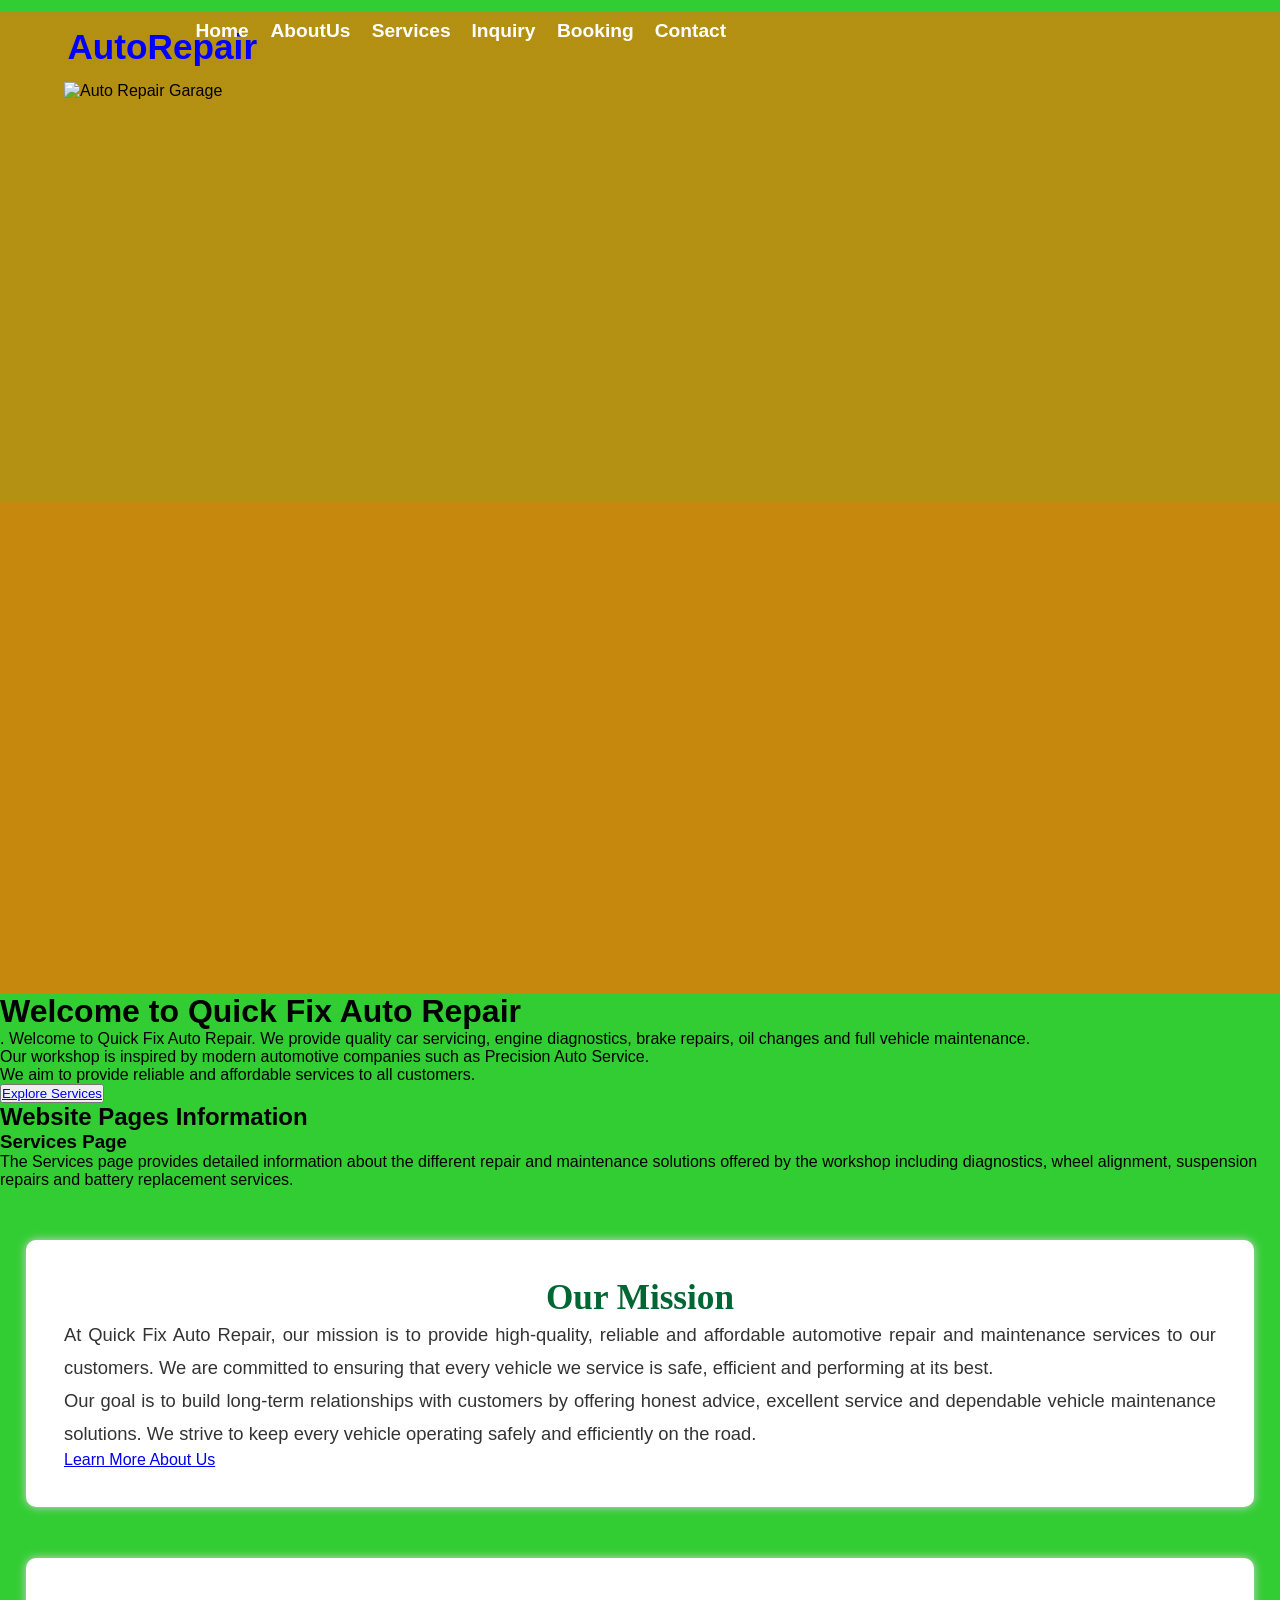
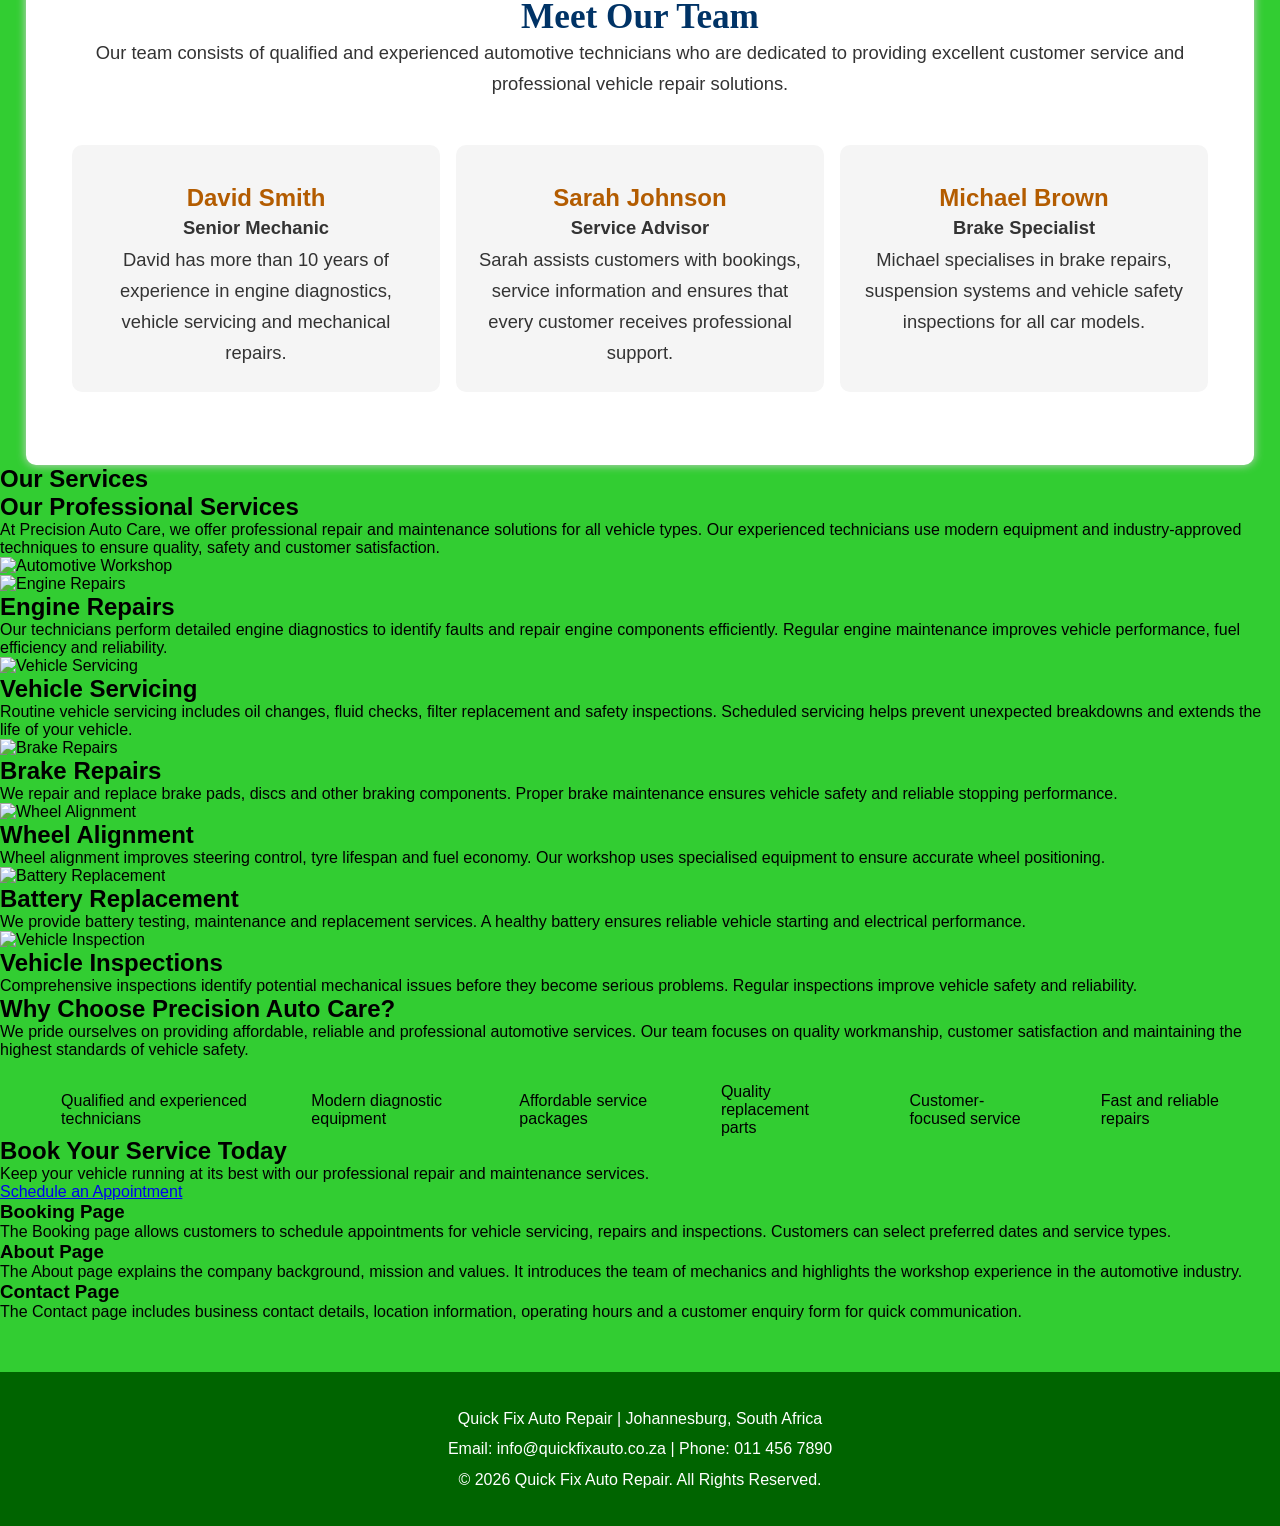
==== commit 8fda2346: "css" ====
--- a/index.html
+++ b/index.html
@@ -4,7 +4,6 @@
     <meta charset="UTF-8">
     <meta name="viewport" content="width=device-width, initial-scale=1.0">
     <title>Precision Auto Care</title>
-    
     <link rel="stylesheet" href="style.css">
 </head>
 <body> 
@@ -12,9 +11,18 @@
       <div class="navbar">
         <div class="icon">
             <h2 class="logo">AutoRepair</h2>
-        </div>
-
-        <div class="menu">
+
+    <section class="banner">
+
+        <!-- Main workshop image -->
+        <img 
+        src="https://images.unsplash.com/photo-1487754180451-c456f719a1fc?q=80&w=1200&auto=format&fit=crop" 
+        alt="Auto Repair Garage">
+
+
+        </div>
+        <nav class="main-nav">
+
             <ul>
                 <li><a href="index.html">Home</a></li>
                 <li><a href="about.html">AboutUs</a></li>
@@ -22,16 +30,15 @@
                 <li><a href="inquiry.html">Inquiry</a></li>
                 <li><a href="booking.html">Booking</a></li>
                 <li><a href="contact.html">Contact</a></li>
-            </ul>
-          </div>
-
-          <div class="search">
-            <input class="search" type="search" name="" placeholder="Search here">
-            <a href="#"> <button class="btn"> search</button></a>
+            </ul> 
+        
+         </nav>
+
           </div>
 
        </div>
      </div>
+
      <div class="content"> 
         <h1>Welcome to Quick Fix Auto Repair</h1>
         <p class="para">. Welcome to Quick Fix Auto Repair. We provide quality car servicing,
@@ -41,4 +48,396 @@
         
              <button class="cn"><a href="services.html">Explore Services</a></button>
      </div>
+     </body>
+        </div>
+
+    <!-- ==========================
+         WEBSITE PAGES SECTION
+    =========================== -->
+
+    <section class="pages-section">
+
+        <h2>Website Pages Information</h2>
+
+        <!-- Services page description -->
+        <div class="page-info">
+
+            <h3>Services Page</h3>
+
+            <p>
+                The Services page provides detailed information about the different
+                repair and maintenance solutions offered by the workshop including
+                diagnostics, wheel alignment, suspension repairs and battery replacement services.
+            </p>
+
+    <!-- ==========================
+         PAGE INTRODUCTION
+    =========================== -->
+
+
+
+    <!---Our Mission---->
+    <section class="mission-section">
+
+        <h2>Our Mission</h2>
+
+        <p>
+            At Quick Fix Auto Repair, our mission is to provide high-quality,
+            reliable and affordable automotive repair and maintenance services
+            to our customers. We are committed to ensuring that every vehicle
+            we service is safe, efficient and performing at its best.
+        </p>
+
+    <p>
+        Our goal is to build long-term relationships with customers by
+        offering honest advice, excellent service and dependable vehicle
+        maintenance solutions. We strive to keep every vehicle operating
+        safely and efficiently on the road.
+    </p>
+    <a href="about.html" class="mission-button">Learn More About Us</a>
+
+
+    </section>
+<!-- ==========================
+     OUR TEAM SECTION
+========================== -->
+
+<section class="team-section">
+
+    <!-- Team heading -->
+    <h2>Meet Our Team</h2>
+
+    <!-- Team introduction -->
+    <p>
+        Our team consists of qualified and experienced automotive technicians
+        who are dedicated to providing excellent customer service and
+        professional vehicle repair solutions.
+    </p>
+
+    <!-- Team members container -->
+    <div class="team-container">
+
+        <!-- Team member 1 -->
+        <div class="team-box">
+
+            <h3>David Smith</h3>
+
+            <p class="team-role">
+                Senior Mechanic
+            </p>
+
+            <p>
+                David has more than 10 years of experience in engine diagnostics,
+                vehicle servicing and mechanical repairs.
+            </p>
+
+        </div>
+
+        <!-- Team member 2 -->
+        <div class="team-box">
+
+
+            <h3>Sarah Johnson</h3>
+
+            <p class="team-role">
+                Service Advisor
+            </p>
+
+            <p>
+                Sarah assists customers with bookings, service information
+                and ensures that every customer receives professional support.
+            </p>
+
+        </div>
+
+        <!-- Team member 3 -->
+        <div class="team-box">
+
+            <h3>Michael Brown</h3>
+
+            <p class="team-role">
+                Brake Specialist
+            </p>
+
+            <p>
+                Michael specialises in brake repairs, suspension systems
+                and vehicle safety inspections for all car models.
+            </p>
+
+        </div>
+
     </div>
+
+</section>
+
+
+    <section class="services-intro">
+
+        <h2>Our Services</h2>
+
+    <!-- ==========================
+         SERVICES INTRODUCTION
+    =========================== -->
+
+    <section>
+
+        <h2>Our Professional Services</h2>
+
+        <p>
+            At Precision Auto Care, we offer professional repair and maintenance
+            solutions for all vehicle types. Our experienced technicians use
+            modern equipment and industry-approved techniques to ensure quality,
+            safety and customer satisfaction.
+        </p>
+
+        <img
+        src="https://images.unsplash.com/photo-1487754180451-c456f719a1fc?q=80&w=1200&auto=format&fit=crop"
+        alt="Automotive Workshop">
+
+    </section>
+
+    <!-- ==========================
+         ENGINE REPAIRS
+    =========================== -->
+
+    <section class="service-box">
+
+        <img
+        src="https://images.unsplash.com/photo-1619642751034-765dfdf7c58e?q=80&w=1200&auto=format&fit=crop"
+        alt="Engine Repairs">
+
+        <h2>Engine Repairs</h2>
+
+        <p>
+            Our technicians perform detailed engine diagnostics to identify
+            faults and repair engine components efficiently. Regular engine
+            maintenance improves vehicle performance, fuel efficiency and
+            reliability.
+        </p>
+
+    </section>
+
+    <!-- ==========================
+         VEHICLE SERVICING
+    =========================== -->
+
+    <section class="service-box">
+
+        <img
+        src="https://images.unsplash.com/photo-1503376780353-7e6692767b70?q=80&w=1200&auto=format&fit=crop"
+        alt="Vehicle Servicing">
+
+        <h2>Vehicle Servicing</h2>
+
+        <p>
+            Routine vehicle servicing includes oil changes, fluid checks,
+            filter replacement and safety inspections. Scheduled servicing
+            helps prevent unexpected breakdowns and extends the life of
+            your vehicle.
+        </p>
+
+    </section>
+
+    <!-- ==========================
+         BRAKE REPAIRS
+    =========================== -->
+
+    <section class="service-box">
+
+        <img
+        src="https://images.unsplash.com/photo-1517524206127-48bbd363f3d7?q=80&w=1200&auto=format&fit=crop"
+        alt="Brake Repairs">
+
+        <h2>Brake Repairs</h2>
+
+        <p>
+            We repair and replace brake pads, discs and other braking
+            components. Proper brake maintenance ensures vehicle safety
+            and reliable stopping performance.
+        </p>
+
+    </section>
+
+    <!-- ==========================
+         WHEEL ALIGNMENT
+    =========================== -->
+
+    <section class="service-box">
+
+        <img
+        src="https://images.unsplash.com/photo-1486262715619-67b85e0b08d3?q=80&w=1200&auto=format&fit=crop"
+        alt="Wheel Alignment">
+
+        <h2>Wheel Alignment</h2>
+
+        <p>
+            Wheel alignment improves steering control, tyre lifespan and
+            fuel economy. Our workshop uses specialised equipment to ensure
+            accurate wheel positioning.
+        </p>
+
+    </section>
+
+    <!-- ==========================
+         BATTERY REPLACEMENT
+    =========================== -->
+
+    <section class="service-box">
+
+        <img
+        src="https://images.unsplash.com/photo-1605559424843-9e4c228bf1c2?q=80&w=1200&auto=format&fit=crop"
+        alt="Battery Replacement">
+
+        <h2>Battery Replacement</h2>
+
+        <p>
+            We provide battery testing, maintenance and replacement
+            services. A healthy battery ensures reliable vehicle
+            starting and electrical performance.
+        </p>
+
+    </section>
+
+    <!-- ==========================
+         VEHICLE INSPECTIONS
+    =========================== -->
+
+    <section class="service-box">
+
+        <img
+        src="https://images.unsplash.com/photo-1502877338535-766e1452684a?q=80&w=1200&auto=format&fit=crop"
+        alt="Vehicle Inspection">
+
+        <h2>Vehicle Inspections</h2>
+
+        <p>
+            Comprehensive inspections identify potential mechanical
+            issues before they become serious problems. Regular
+            inspections improve vehicle safety and reliability.
+        </p>
+
+    </section>
+
+    <!-- ==========================
+         WHY CHOOSE US
+    =========================== -->
+
+    <section>
+
+        <h2>Why Choose Precision Auto Care?</h2>
+
+        <p>
+            We pride ourselves on providing affordable, reliable and
+            professional automotive services. Our team focuses on quality
+            workmanship, customer satisfaction and maintaining the highest
+            standards of vehicle safety.
+        </p>
+
+        <ul>
+
+            <li>Qualified and experienced technicians</li>
+
+            <li>Modern diagnostic equipment</li>
+
+            <li>Affordable service packages</li>
+
+            <li>Quality replacement parts</li>
+
+            <li>Customer-focused service</li>
+
+            <li>Fast and reliable repairs</li>
+
+        </ul>
+
+    </section>
+
+    <!-- ==========================
+         CALL TO ACTION
+    =========================== -->
+
+    <section class="cta-section">
+
+        <h2>Book Your Service Today</h2>
+
+        <p>
+            Keep your vehicle running at its best with our professional repair
+            and maintenance services.
+        </p>
+
+        <a href="booking.html" class="btn">
+            Schedule an Appointment
+        </a>
+
+    </section>
+
+</body>
+
+</html>
+        </div>
+
+        <!-- Booking page description -->
+        <div class="page-info">
+
+            <h3>Booking Page</h3>
+
+            <p>
+                The Booking page allows customers to schedule appointments for vehicle servicing,
+                repairs and inspections. Customers can select preferred dates and service types.
+            </p>
+
+        </div>
+
+        <!-- About page description -->
+        <div class="page-info">
+
+            <h3>About Page</h3>
+
+            <p>
+                The About page explains the company background, mission and values.
+                It introduces the team of mechanics and highlights the workshop experience
+                in the automotive industry.
+            </p>
+
+        </div>
+
+        <!-- Contact page description -->
+        <div class="page-info">
+
+            <h3>Contact Page</h3>
+
+            <p>
+                The Contact page includes business contact details, location information,
+                operating hours and a customer enquiry form for quick communication.
+            </p>
+
+        </div>
+
+    </section>
+
+    <!-- ==========================
+         FOOTER SECTION
+    =========================== -->
+
+    <footer>
+
+        <p>
+            Quick Fix Auto Repair | Johannesburg, South Africa
+        </p>
+
+        <p>
+            Email: info@quickfixauto.co.za | Phone: 011 456 7890
+        </p>
+
+        <p>
+            © 2026 Quick Fix Auto Repair. All Rights Reserved.
+        </p>
+
+    </footer>
+
+    </body> 
+</div>
+</div>
+     </div>
+    </div>
+</body>
+</html>
--- a/style.css
+++ b/style.css
@@ -1,13 +1,12 @@
 * {
     margin: 0;
     padding: 0;
-    box-sizing: border-box;
-
+    
 }
 
 .main{
     width: 100%;
-    background: linear-gradient(to top , rgb(0,0,0,0.5) 70%, rgba(0,0,0,0.5) 70%), url("images/hero.jpg") no-repeat center center/cover;
+    background: linear-gradient(to top , rgba(238, 117, 3, 0.781) 50%, rgba(238, 117, 3, 0.692) 50%), url("images/hero.jpg");
     background-position: center;
     background-size: cover;
     height: 109vh;
@@ -15,30 +14,30 @@
 }
 
 .navbar{
-    width: 1200px;
-    height: 75px;
+    width: 90%;
+    height: 10%;
     margin:auto;
      
 }
 
 .icon{
-    width: 200px;
+    width: 15%;
     float: left;
-    height: 70px;
+    height: 10%;
 }
 
 .logo{
     color: blue;
-    font-size: 35px;
+    font-size: 220%;
     font-weight: arial;
-    line-height: 75px;
-    padding-left: 20px;
+    line-height: 200%;
+    padding-left: 2%;
 }
 
 .menu{
-    width: 400px;
+    width: 35%;
     float: left;
-    height: 70px;
+    height: 10%;
 }
 
 ul{
@@ -51,9 +50,9 @@
 
 ul li{
     list-style: none;
-    margin-left: 62px;
-    margin-top: 27px;
-    font-size: 14px;
+    margin-left: 5%;
+    margin-top: 2%;
+    font-size: 100%;
 
 }
 
@@ -70,80 +69,823 @@
 
 }
 
-.search{ 
-    width: 300px;
-    float: right;
-    margin-left: 270px;
-
-}
-
-.srch{
+.cn a:hover{
+   background-color: rgb(230, 8, 8);
+
+}
+
+.content span{
+    color: blue;
+    font-size: 60px;
     font-family: 'Times New Roman';
-    width: 200px;
+
+}
+
+.form{
+    width: 250px;
+    height: 300px;
+    background: linear-gradient(to top, rgba(0,0,0,0.5), rgba(0,0,0,0.5));
+    position: absolute;
+    top: -20px;
+    padding: 870px;
+    border-radius: 10px;
+    padding-top: 25px;
+
+}
+
+.form h2{
+    width: 220%;
+    font-family: sans-serif;
+    text-align: center;
+    color: rgb(5, 9, 243);
+    font-size: 20px;
+    background-color: rgb(92, 92, 92);
+    border-radius: 10px;
+    margin: 2px;
+    padding: 8px;
+}
+
+.form input{
+    width: 220px;
+    height: 30px;
+    background: transparent;
+    border-bottom: 1px solid #0b2be2;
+    border-top: none;
+    border-right: none;
+    border-left: none;
+    color: rgb(12, 6, 6);
+    font-size: 15px;
+    letter-spacing: 1px;
+    margin: 20px;
+    font-family: 'sans-serif';
+}
+
+.form :focus{
+    outline: none;
+
+}
+
+placeholder{
+    color: rgb(12, 6, 6);
+    font-family: 'arial';
+
+
+}
+
+.btnn{
+    width: 240px;
     height: 40px;
-    background: transparent;
-    border: 1px solid #e47208;
-    margin-top: 13px;
+    background: #0843e4;
+    border: none; 
+    margin: 20px;
+    color: rgb(12, 6, 6);
+    font-size: 15px;
+    border-radius: 10px;
+    cursor: pointer;
     color: white;
-    border-right: none;
-    font-size: 16px;
-    float: right;
-    padding: 0 10px;
-    border-bottom-right-radius: 5px;
-    border-top-right-radius: 5px;
-}
-.btn{
-    width: 100px;
-    height: 40px;
-    background: #e47208;
-    border: 2px solid #e47208;
-    margin-top: 13px;
+    transition: 0.4s ease-in-out;
+
+}
+
+.btnn:hover{
+    background-color: white;
+    color: black;
+}
+.btnn a{
+    text-decoration: none;
     color: white;
+    font-weight: bold;
+
+}
+.form .link{
+    text-decoration: Areial, helvetica, sans-serif;
     font-size: 15px;
-    border-bottom-right-radius: 5px;
-    border-bottom-right-radius: 5px;
-
-}
-
-.btn:focus{
-    outline: none;
-}
-
-.srch:focus{
-    outline: none;
-}
-
-.content{
-    width: 1200px;
-    height: auto;
-    margin: auto;
+    padding-top: 20px;
+    text-align: center;
+
+
+}
+
+.form .link a{
+    text-decoration: none;
+    color: rgb(12, 56, 202);
+    
+}
+
+.liw{
+   padding-top: 15px;
+   padding-bottom: 10px;
+   text-align: center;
+}
+/* ==============================
+   OUR MISSION SECTION
+============================== */
+
+.mission-section{
+    width:90%;
+    margin:auto;
+    margin-top:4%;
+    background-color:#ffffff;
+    padding:3%;
+    border-radius:10px;
+    box-shadow:0px 0px 10px lightgray;
+}
+
+.mission-section h2{
+    color:#006633;
+    font-size:220%;
+    text-align:center;
+    font-family:Georgia, serif;
+}
+
+.mission-section p{
+    font-size:115%;
+    line-height:180%;
+    color:#333;
+    text-align:justify;
+}
+/* ==============================
+   OUR TEAM SECTION
+============================== */
+
+.team-section{
+    width:90%;
+    margin:auto;
+    margin-top:4%;
+    background-color:#ffffff;
+    padding:3%;
+    border-radius:10px;
+    box-shadow:0px 0px 10px lightgray;
+    text-align:center;
+}
+
+.team-section h2{
+    color:#003366;
+    font-size:220%;
+    font-family:Georgia, serif;
+}
+
+.team-section p{
+    font-size:115%;
+    line-height:170%;
+    color:#333;
+}
+
+.team-container{
+    display:flex;
+    justify-content:space-around;
+    flex-wrap:wrap;
+    margin-top:4%;
+}
+
+.team-box{
+    width:28%;
+    background-color:#f5f5f5;
+    padding:2%;
+    border-radius:10px;
+    margin-bottom:3%;
+}
+
+.team-box img{
+    width:100%;
+    border-radius:10px;
+}
+
+.team-box h3{
+    color:#b35c00;
+    font-size:150%;
+    margin-top:5%;
+    font-family:Tahoma, sans-serif;
+}
+
+.team-role{
+    color:#006633;
+    font-weight:bold;
+    font-size:110%;
+}
+
+/* ==============================
+   RESPONSIVE DESIGN
+============================== */
+
+@media screen and (max-width:768px){
+
+    .team-box{
+        width:90%;
+    }
+
+}
+/* ==============================
+   ABOUT US SECTION
+============================== */
+
+.about-section{
+    width:90%;
+    margin:auto;
+    margin-top:4%;
+    background-color:#ffffff;
+    padding:3%;
+    border-radius:10px;
+    box-shadow:0px 0px 10px lightgray;
+    text-align:center;
+}
+
+.about-section h2{
+    color:#006633;
+    font-size:220%;
+    font-family:Georgia, serif;
+}
+
+.about-section p{
+    font-size:115%;
+    line-height:180%;
+    color:#333;
+    text-align:justify;
+}
+
+.about-image{
+    width:70%;
+    border-radius:10px;
+    margin-top:2%;
+    margin-bottom:3%;
+}
+
+/* Mobile View */
+
+@media screen and (max-width:768px){
+
+    .about-image{
+        width:95%;
+    }
+
+}
+/* ==============================
+   BOOKING PAGE
+============================== */
+
+.booking-section{
+    width:90%;
+    margin:auto;
+    margin-top:4%;
+    background-color:#fff7e6;
+    padding:3%;
+    border-radius:10px;
+    box-shadow:0px 0px 10px lightgray;
+}
+
+.booking-section h2{
+    text-align:center;
+    color:#b35c00;
+    font-size:220%;
+    font-family:"Trebuchet MS", sans-serif;
+}
+
+.booking-section p{
+    font-size:115%;
+    line-height:180%;
+    text-align:center;
+    color:#333;
+}
+
+.booking-image{
+    width:70%;
+    display:block;
+    margin:auto;
+    border-radius:10px;
+    margin-top:2%;
+    margin-bottom:3%;
+}
+
+.booking-section label{
+    font-size:110%;
+    font-weight:bold;
+    color:#444;
+}
+
+.booking-section input,
+.booking-section select,
+.booking-section textarea{
+    width:95%;
+    padding:1.5%;
+    margin-top:1%;
+    border:1px solid #ccc;
+    border-radius:5px;
+    font-size:100%;
+    font-family:Verdana, sans-serif;
+}
+
+.booking-section input[type="submit"]{
+    background-color:#cc6600;
+    color:white;
+    border:none;
+    cursor:pointer;
+    font-size:110%;
+}
+
+.booking-section input[type="submit"]:hover{
+    background-color:#994d00;
+}
+
+/* Mobile View */
+
+@media screen and (max-width:768px){
+
+    .booking-image{
+        width:95%;
+    }
+
+}
+/* ==============================
+   CONTACT PAGE
+============================== */
+
+.contact-section{
+    width:90%;
+    margin:auto;
+    margin-top:4%;
+    padding:3%;
+    background-color:#fdf0f5;
+    border-radius:10px;
+    box-shadow:0px 0px 10px lightgray;
+}
+
+.contact-section h2{
+    text-align:center;
+    color:#99004d;
+    font-size:220%;
+    font-family:Verdana, sans-serif;
+}
+
+.contact-section p{
+    font-size:115%;
+    line-height:180%;
+    color:#333;
+}
+
+.contact-image{
+    width:70%;
+    display:block;
+    margin:auto;
+    margin-top:2%;
+    margin-bottom:3%;
+    border-radius:10px;
+}
+
+.contact-details{
+    background-color:white;
+    padding:2%;
+    border-radius:8px;
+    margin-bottom:3%;
+}
+
+.contact-details h3{
+    color:#99004d;
+    font-size:160%;
+    font-family:Tahoma, sans-serif;
+}
+
+.hours{
+    background-color:white;
+    padding:2%;
+    border-radius:8px;
+    margin-bottom:3%;
+}
+
+.hours h3{
+    color:#99004d;
+    font-size:160%;
+}
+
+.contact-form{
+    background-color:white;
+    padding:3%;
+    border-radius:8px;
+}
+
+.contact-form h3{
+    color:#99004d;
+    font-size:160%;
+}
+
+.contact-form input,
+.contact-form textarea{
+    width:95%;
+    padding:1.5%;
+    border:1px solid #ccc;
+    border-radius:5px;
+    font-size:100%;
+    font-family:Verdana, sans-serif;
+}
+
+.contact-form input[type="submit"]{
+    background-color:#cc0066;
+    color:white;
+    border:none;
+    cursor:pointer;
+    font-size:110%;
+}
+
+.contact-form input[type="submit"]:hover{
+    background-color:#99004d;
+}
+
+/* Mobile View */
+
+@media screen and (max-width:768px){
+
+    .contact-image{
+        width:95%;
+    }
+
+}
+/* =================================
+   ENQUIRY PAGE
+================================= */
+
+.enquiry-page{
+    background-color:#e8f4ff; /* Light Blue Background */
+    font-family:Tahoma, sans-serif;
+}
+
+.enquiry-page header{
+    background-color:#0077b6;
+    color:white;
+}
+
+.enquiry-page nav{
+    background-color:#023e8a;
+    padding:1.5%;
+    text-align:center;
+}
+
+.enquiry-page nav a{
+    color:white;
+    text-decoration:none;
+    margin:2%;
+    font-size:120%;
+    font-weight:bold;
+}
+
+.enquiry-page nav a:hover{
+    color:#ffd166;
+}
+
+/* =================================
+   ENQUIRY SECTION
+================================= */
+
+.enquiry-section{
+    width:90%;
+    margin:auto;
+    margin-top:3%;
+    padding:3%;
+    background-color:white;
+    border-radius:15px;
+    box-shadow:0px 3px 10px rgba(0,0,0,0.1);
+}
+
+.enquiry-section h2{
+    color:#0077b6;
+    font-size:220%;
+    margin-bottom:2%;
+}
+
+.enquiry-section p{
+    font-size:115%;
+    line-height:180%;
+}
+
+.enquiry-image{
+    width:70%;
+    display:block;
+    margin:auto;
+    margin-top:2%;
+    margin-bottom:3%;
+    border-radius:10px;
+}
+
+/* =================================
+   ENQUIRY FORM
+================================= */
+
+.form-section{
+    width:90%;
+    margin:auto;
+    margin-top:3%;
+    padding:3%;
+    background-color:white;
+    border-radius:15px;
+    box-shadow:0px 3px 10px rgba(0,0,0,0.1);
+}
+
+.form-section h2{
+    color:#0077b6;
+    font-size:220%;
+    margin-bottom:2%;
+}
+
+.form-section label{
+    font-weight:bold;
+}
+
+.form-section input,
+.form-section select,
+.form-section textarea{
+    width:95%;
+    padding:1.5%;
+    border:1px solid #cccccc;
+    border-radius:5px;
+    margin-top:1%;
+    font-size:100%;
+}
+
+.form-section textarea{
+    resize:vertical;
+}
+
+.form-section input[type="submit"]{
+    background-color:#0077b6;
+    color:white;
+    border:none;
+    cursor:pointer;
+    font-size:110%;
+}
+
+.form-section input[type="submit"]:hover{
+    background-color:#023e8a;
+}
+
+/* =================================
+   ENQUIRY BUTTON
+================================= */
+
+.enquiry-btn{
+    background-color:#0077b6;
+    color:white;
+    text-decoration:none;
+    padding:1.5% 3%;
+    border-radius:8px;
+}
+
+.enquiry-btn:hover{
+    background-color:#023e8a;
+}
+
+/* =================================
+   MOBILE RESPONSIVE
+================================= */
+
+@media screen and (max-width:768px){
+
+    .enquiry-image{
+        width:95%;
+    }
+
+    .form-section input,
+    .form-section select,
+    .form-section textarea{
+        width:100%;
+    }
+
+    .enquiry-page h1{
+        font-size:220%;
+    }
+
+    .enquiry-section h2,
+    .form-section h2{
+        font-size:180%;
+    }
+}/* =================================
+   BOOK YOUR SERVICE SECTION
+================================= */
+
+.booking-callout{
+    background-color: #7b2cbf; /* Purple background */
     color: white;
-    position: relative;
-
-}
-.content .paragraph{
-    padding: 0 28px;
-    padding-bottom: 25px;
-    font-family:Arial;
-    letter-spacing: 1.2px;
-    line-height: 30px;
-}
-
-.content h1{
-    font-family: 'Times New Roman';
-    font-size: 50px;
-    padding-left: 28px;
-    padding-top: 9%;
-    letter-spacing: 2px;
-}
-
-.content cn{
-    width: 150px;
-    height: 50px;  
-    background: #e47208;
+    text-align: center;
+    width: 90%;
+    margin: 4% auto;
+    padding: 4%;
+    border-radius: 15px;
+    box-shadow: 0px 4px 12px rgba(0,0,0,0.2);
+}
+
+.booking-callout h2{
+    font-size: 280%;
+    margin-bottom: 2%;
+    color: #ffffff;
+}
+
+.booking-callout p{
+    font-size: 130%;
+    line-height: 180%;
+    margin-bottom: 3%;
+}
+
+.booking-callout .btn{
+    background-color: #ffffff;
+    color: #7b2cbf;
+    padding: 1.5% 4%;
+    text-decoration: none;
+    font-size: 120%;
+    font-weight: bold;
+    border-radius: 8px;
+    display: inline-block;
+}
+
+.booking-callout .btn:hover{
+    background-color: #f3e8ff;
+}
+
+/* Mobile Responsive */
+
+@media screen and (max-width:768px){
+
+    .booking-callout h2{
+        font-size: 200%;
+    }
+
+    .booking-callout p{
+        font-size: 110%;
+    }
+
+    .booking-callout .btn{
+        font-size: 100%;
+    }
+}
+/* ==============================
+   ENQUIRY PAGE
+============================== */
+
+body{
+    background-color: limegreen;
+    font-family: Arial, Helvetica, sans-serif;
+    margin: 0%;
+    padding: 0%;
+}
+
+/* ==============================
+   HEADER
+============================== */
+
+header{
+    background-color: #006400;
+    color: white;
+    text-align: center;
+    padding: 2%;
+}
+
+header h1{
+    font-size: 300%;
+    margin-bottom: 1%;
+}
+
+header p{
+    font-size: 120%;
+}
+
+/* ==============================
+   NAVIGATION
+============================== */
+
+nav{
+    margin-top: 1%;
+}
+
+nav a{
+    color: white;
+    text-decoration: none;
+    font-size: 120%;
+    font-weight: bold;
+    margin: 2%;
+}
+
+nav a:hover{
+    color: yellow;
+}
+
+/* ==============================
+   ENQUIRY SECTION
+============================== */
+
+.enquiry-section{
+    width: 80%;
+    margin: 4% auto;
+    background-color: white;
+    padding: 4%;
+    border-radius: 2%;
+    box-shadow: 0 0.5% 1% rgba(0,0,0,0.2);
+}
+
+.enquiry-section h2{
+    color: #006400;
+    font-size: 250%;
+    text-align: center;
+}
+
+.enquiry-section p{
+    font-size: 120%;
+    line-height: 180%;
+    text-align: center;
+}
+
+/* ==============================
+   IMAGE
+============================== */
+
+.enquiry-image{
+    width: 100%;
+    border-radius: 2%;
+    margin-top: 2%;
+    margin-bottom: 3%;
+}
+
+/* ==============================
+   FORM
+============================== */
+
+form{
+    margin-top: 3%;
+}
+
+label{
+    font-size: 120%;
+    font-weight: bold;
+    color: #006400;
+}
+
+input[type="text"],
+input[type="email"],
+textarea{
+    width: 100%;
+    padding: 1.5%;
+    margin-top: 1%;
+    margin-bottom: 2%;
+    border: 0.1% solid #cccccc;
+    border-radius: 1%;
+    font-size: 100%;
+}
+
+textarea{
+    resize: vertical;
+}
+
+/* ==============================
+   SUBMIT BUTTON
+============================== */
+
+input[type="submit"]{
+    background-color: #006400;
+    color: white;
     border: none;
-    margin-bottom: 10px;
-    margin-left: 20px;
-
-}
-
+    padding: 1.5% 4%;
+    font-size: 120%;
+    font-weight: bold;
+    border-radius: 1%;
+    cursor: pointer;
+}
+
+input[type="submit"]:hover{
+    background-color: #228B22;
+}
+
+/* ==============================
+   FOOTER
+============================== */
+
+footer{
+    background-color: #006400;
+    color: white;
+    text-align: center;
+    padding: 2%;
+    margin-top: 4%;
+}
+
+footer p{
+    font-size: 100%;
+    margin: 1%;
+}
+
+/* ==============================
+   MOBILE VIEW
+============================== */
+
+@media screen and (max-width: 768px){
+
+    .enquiry-section{
+        width: 95%;
+    }
+
+    header h1{
+        font-size: 220%;
+    }
+
+    .enquiry-section h2{
+        font-size: 180%;
+    }
+
+    nav a{
+        display: block;
+        margin: 2%;
+    }
+}
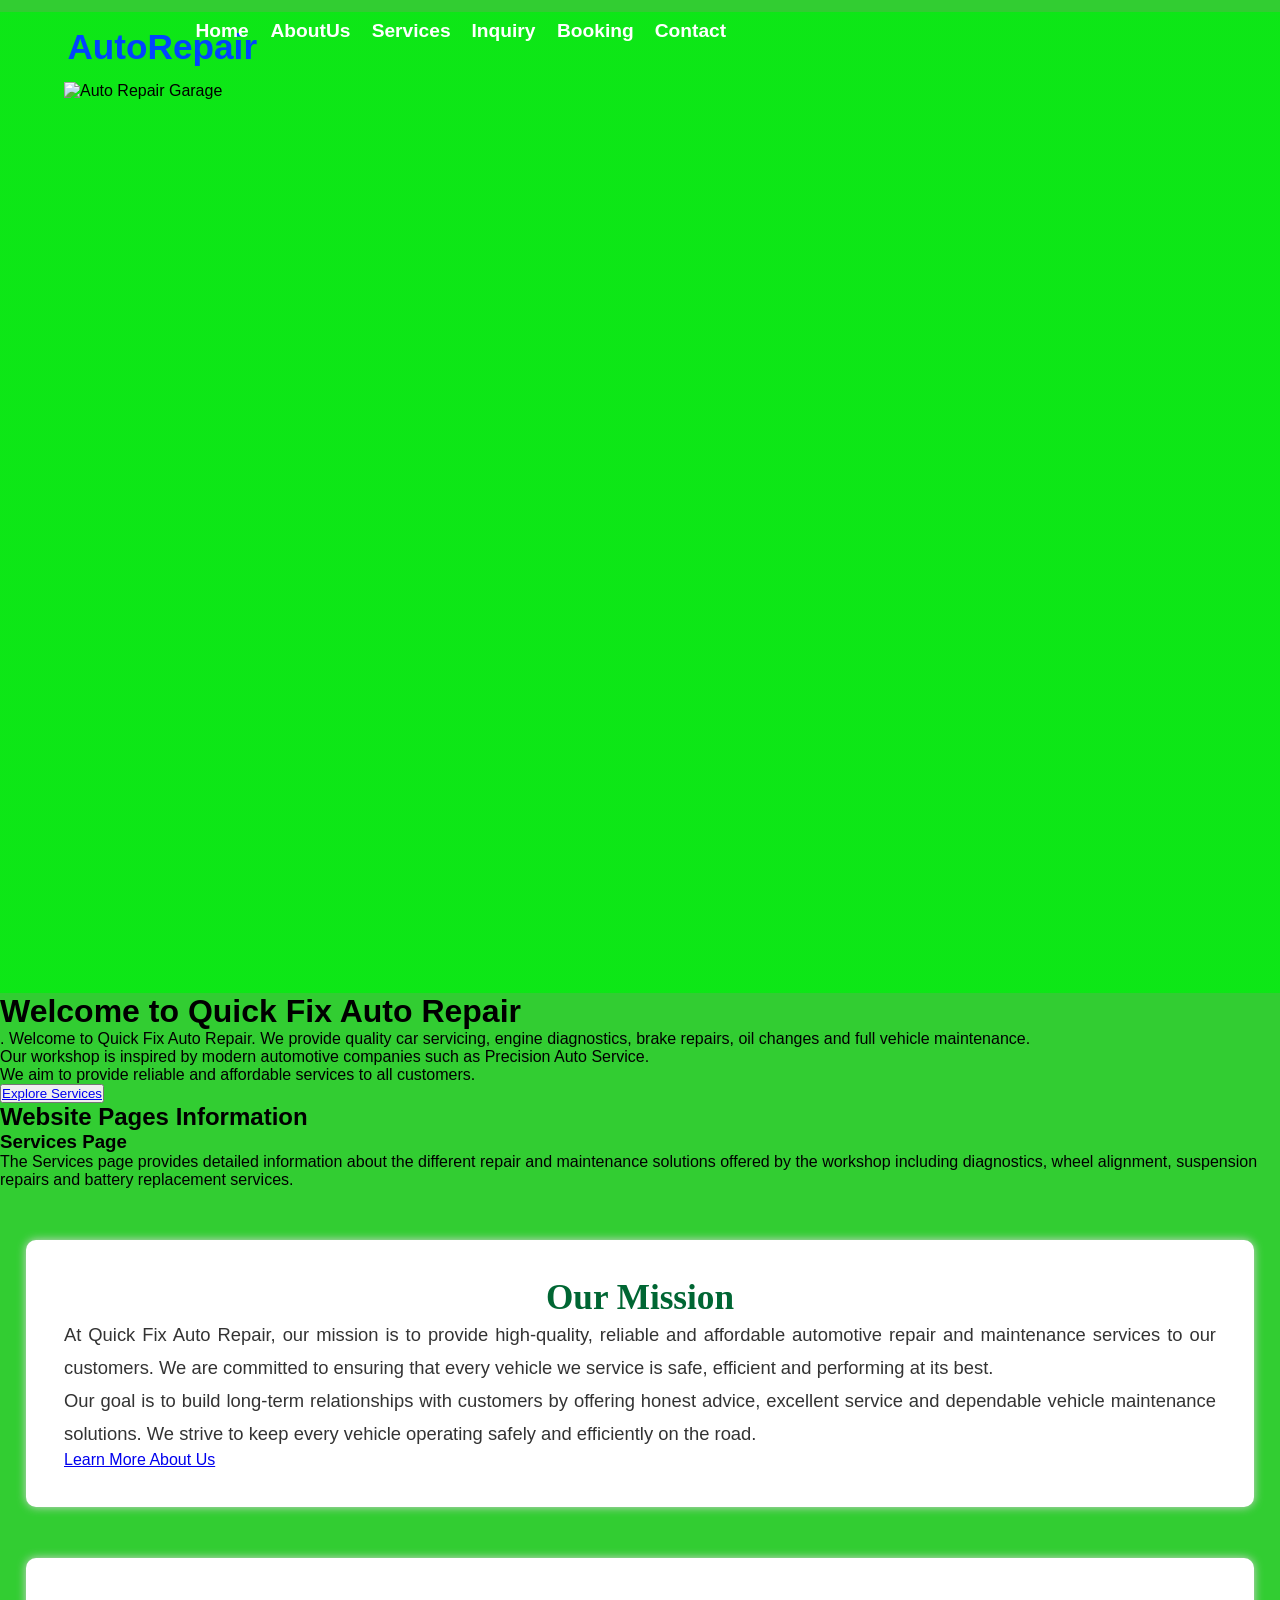
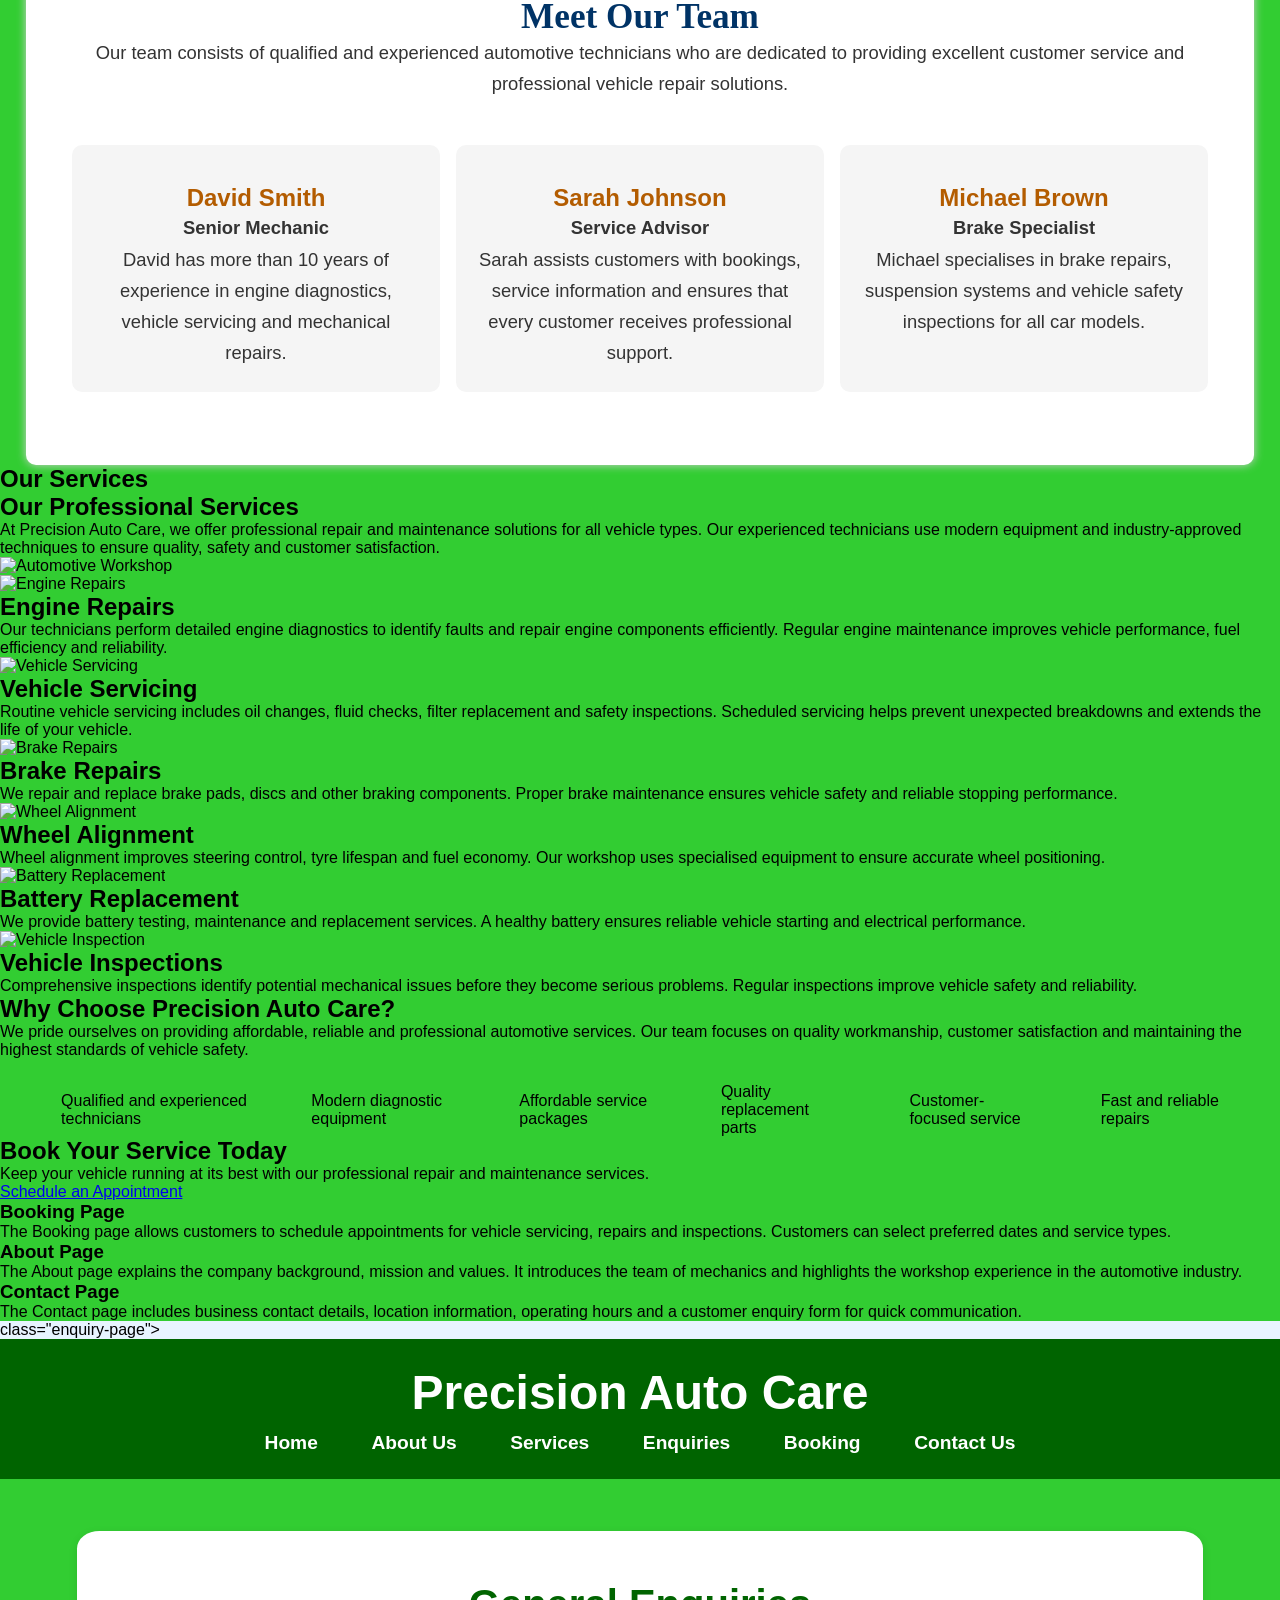
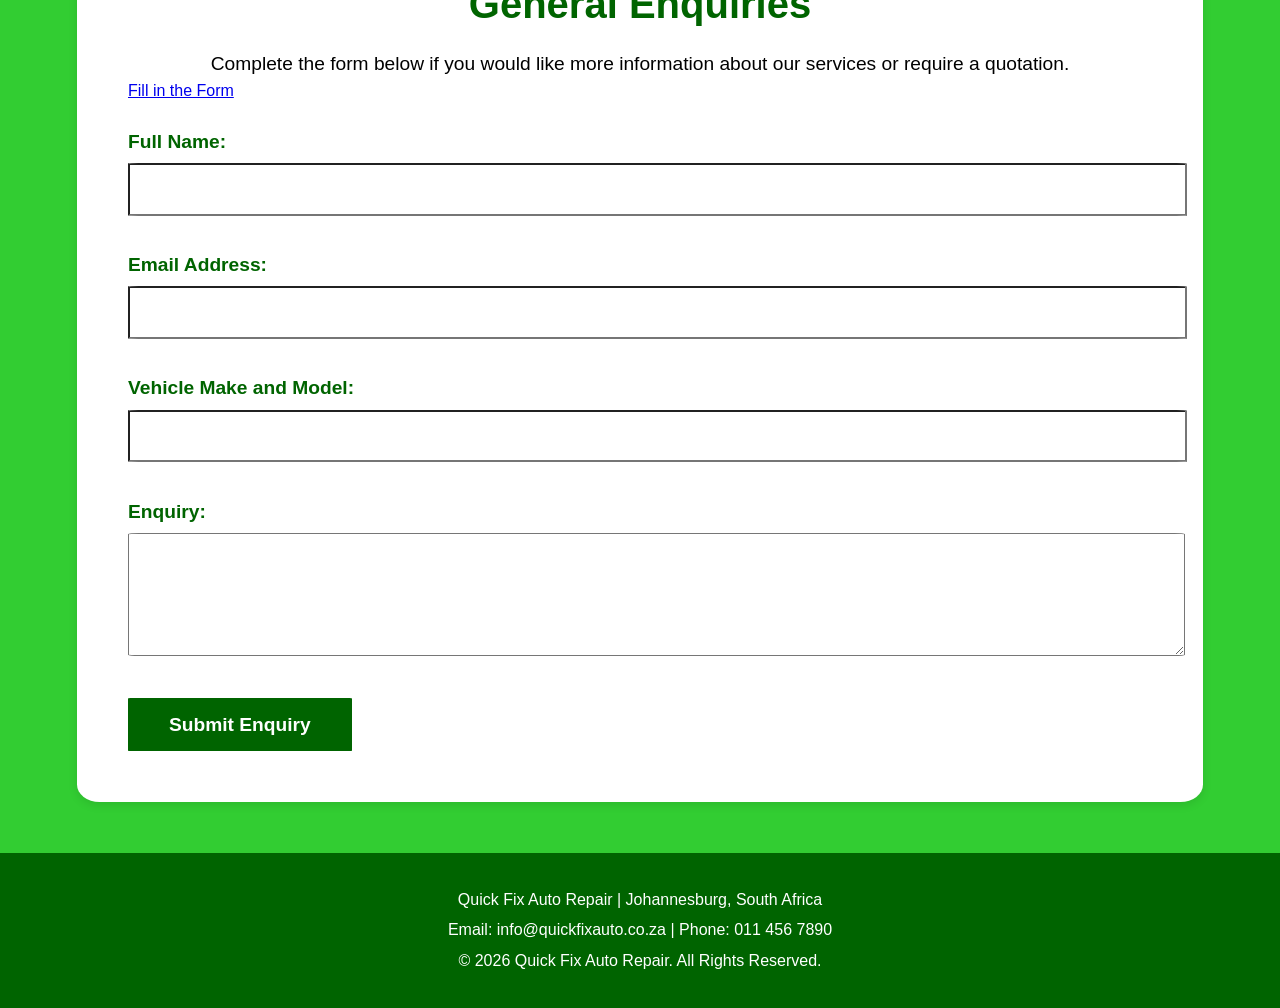
==== commit ea42c728: "Update index.html" ====
--- a/index.html
+++ b/index.html
@@ -413,6 +413,59 @@
         </div>
 
     </section>
+    
+<div class="enquiry-page">
+class="enquiry-page">
+</div> 
+
+<header>
+
+    <h1>Precision Auto Care</h1>
+
+    <nav>
+        <a href="index.html">Home</a>
+        <a href="about.html">About Us</a>
+        <a href="services.html">Services</a>
+        <a href="enquiry.html">Enquiries</a>
+        <a href="booking.html">Booking</a>
+        <a href="contact.html">Contact Us</a>
+    </nav>
+
+</header>
+
+<section class="enquiry-section">
+
+    <h2>General Enquiries</h2>
+
+    <p>
+        Complete the form below if you would like more information
+        about our services or require a quotation.
+    </p>
+    <a href="enquiry.html"
+         class="enquiry-button">Fill in the Form</a>
+    <section>
+
+    </section>
+
+    <form>
+
+        <label for="fullname">Full Name:</label><br>
+        <input type="text" id="fullname" required><br><br>
+
+        <label for="email">Email Address:</label><br>
+        <input type="email" id="email" required><br><br>
+
+        <label for="vehicle">Vehicle Make and Model:</label><br>
+        <input type="text" id="vehicle"><br><br>
+
+        <label for="enquiry">Enquiry:</label><br>
+        <textarea id="enquiry" rows="6"></textarea><br><br>
+
+        <input type="submit" value="Submit Enquiry">
+
+    </form>
+
+</section>
 
     <!-- ==========================
          FOOTER SECTION
--- a/style.css
+++ b/style.css
@@ -6,7 +6,7 @@
 
 .main{
     width: 100%;
-    background: linear-gradient(to top , rgba(238, 117, 3, 0.781) 50%, rgba(238, 117, 3, 0.692) 50%), url("images/hero.jpg");
+    background: linear-gradient(to top , rgba(3, 238, 15, 0.781) 50%, rgba(3, 238, 15, 0.781) 50%), url("images/hero.jpg");
     background-position: center;
     background-size: cover;
     height: 109vh;
@@ -27,7 +27,7 @@
 }
 
 .logo{
-    color: blue;
+    color: rgb(0, 68, 255);
     font-size: 220%;
     font-weight: arial;
     line-height: 200%;
@@ -65,12 +65,12 @@
 }
 
 ul li a:hover{
-    color: #1f42e0;
+    color: #e0d31f;
 
 }
 
 .cn a:hover{
-   background-color: rgb(230, 8, 8);
+   background-color: rgb(230, 215, 8);
 
 }
 
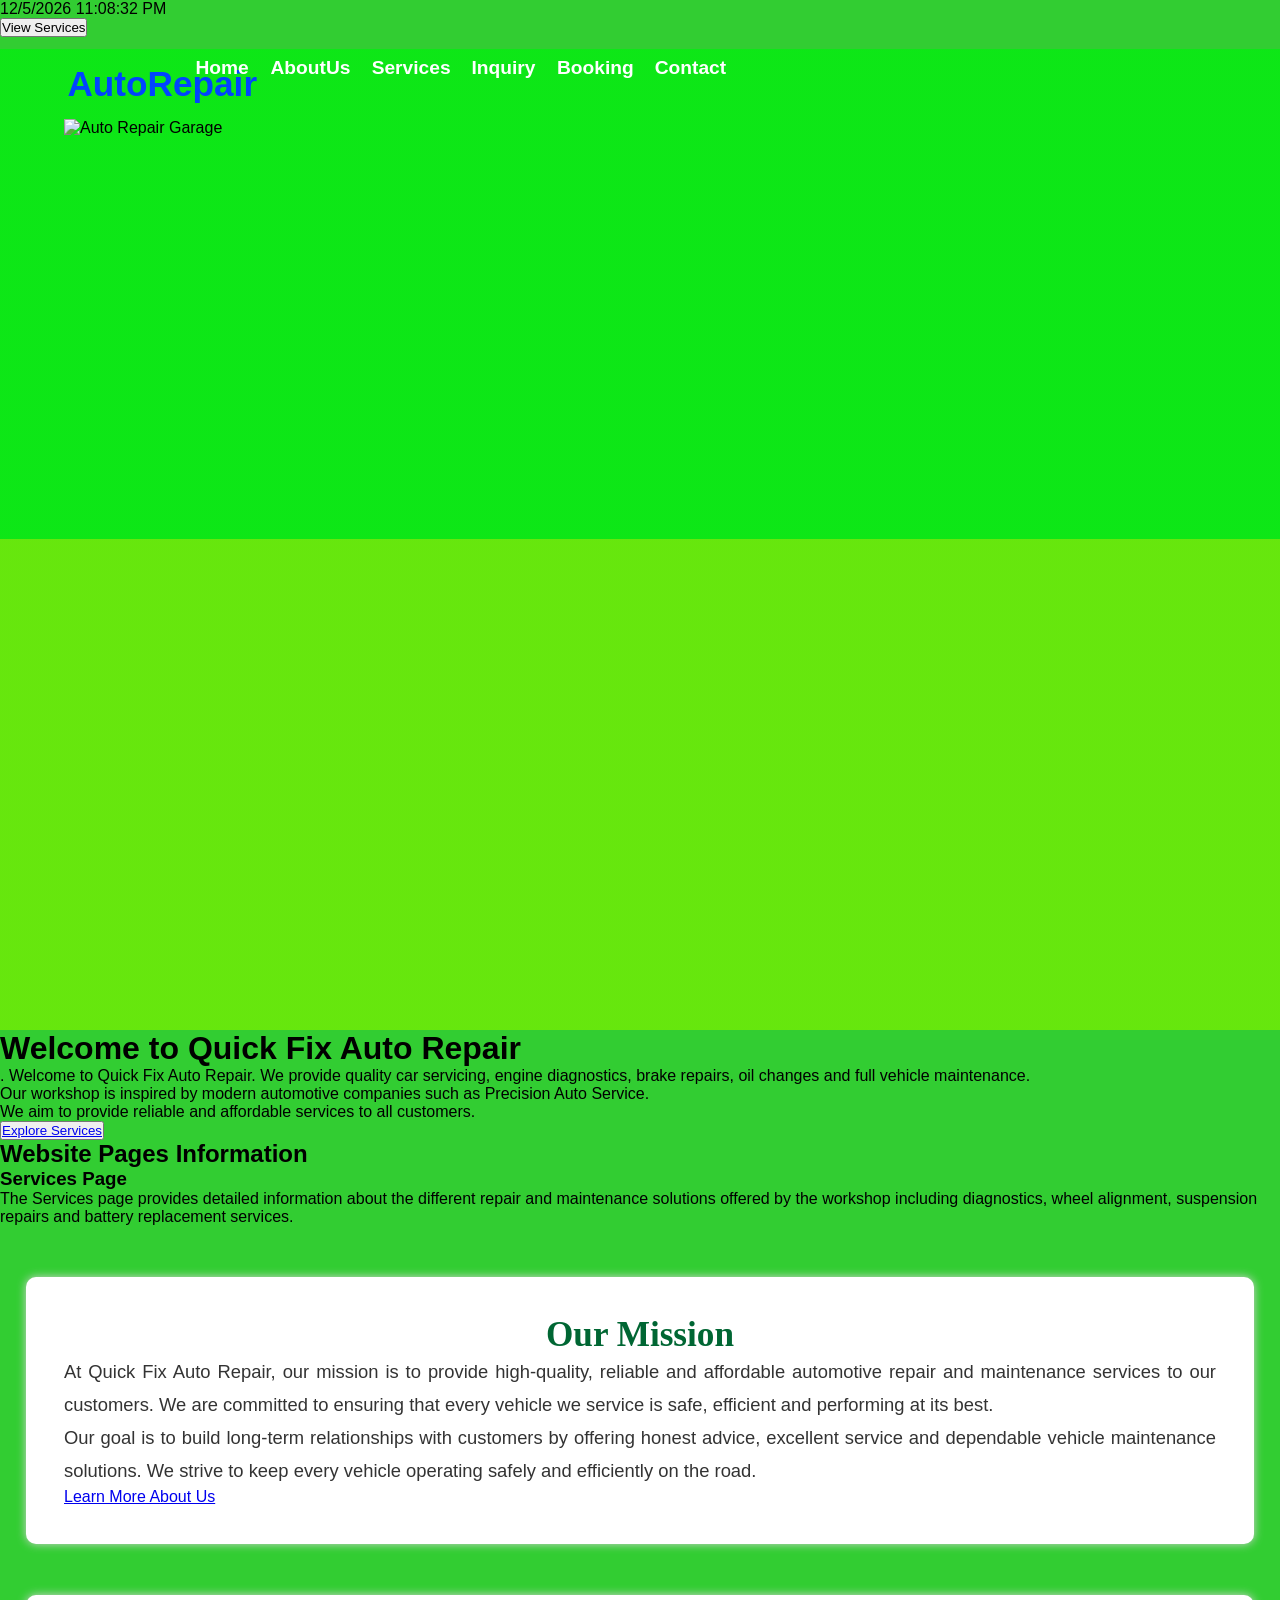
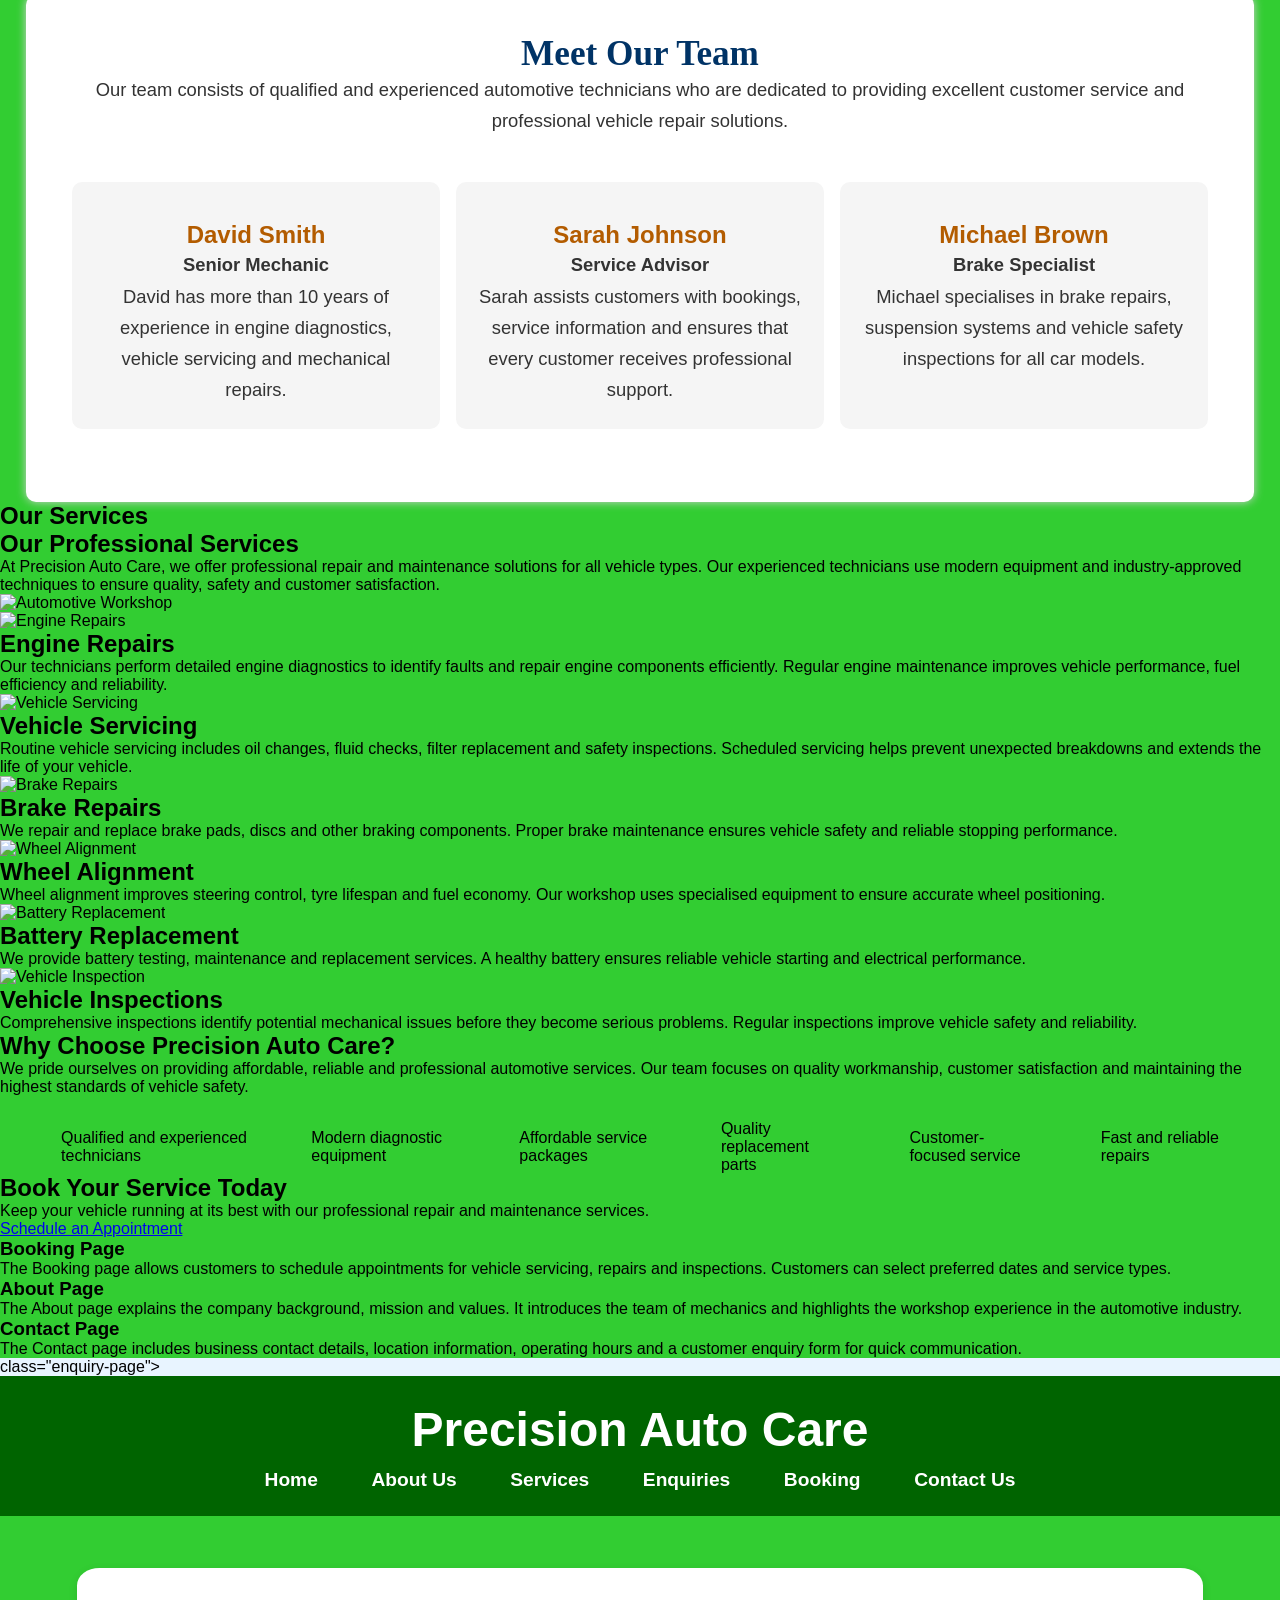
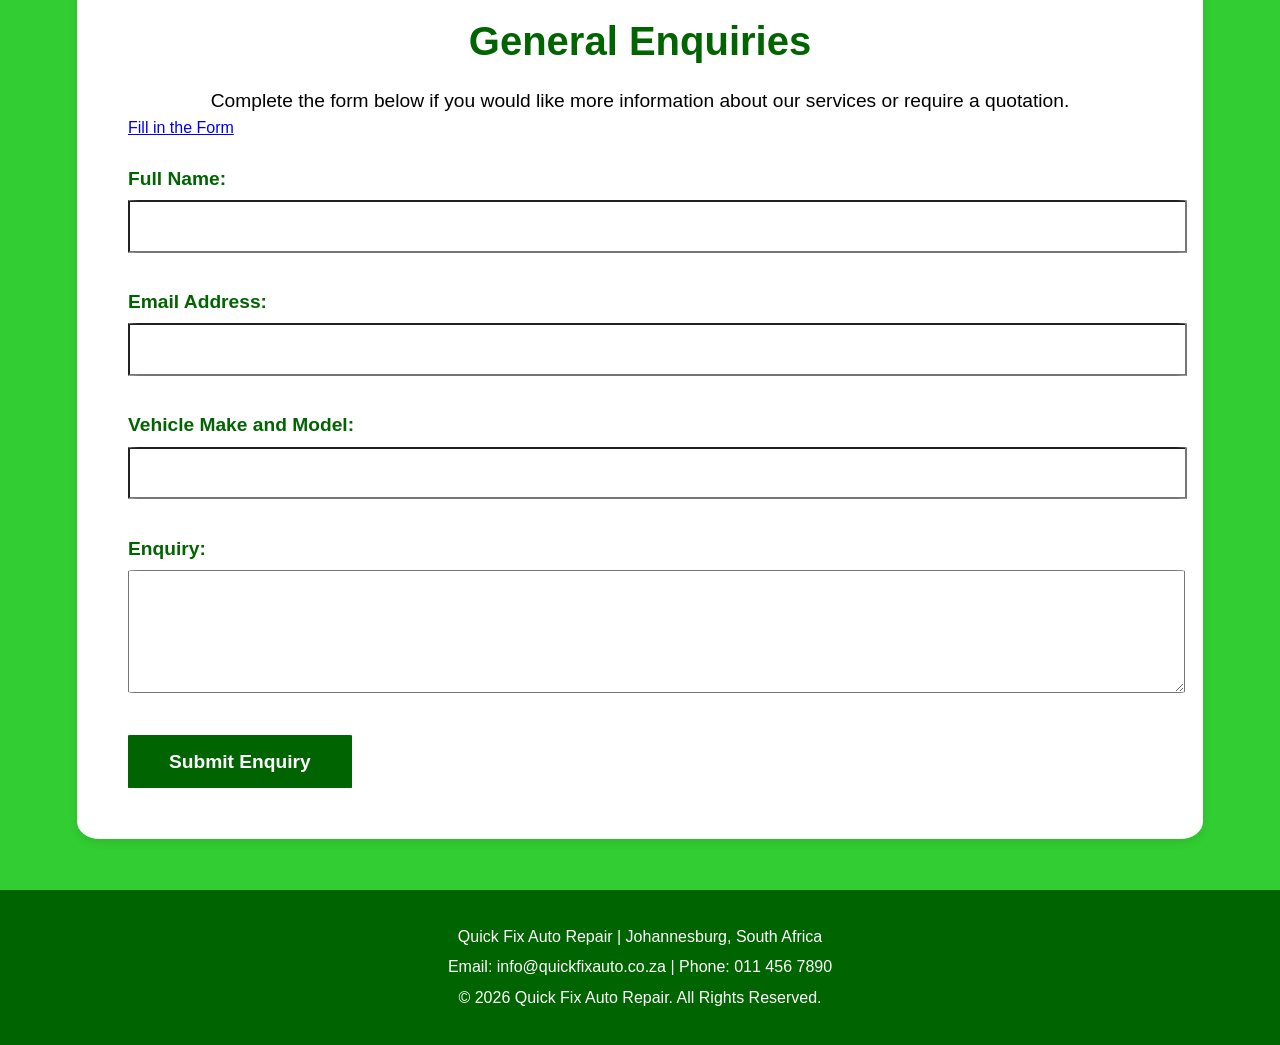
==== commit 77865e74: "java" ====
--- a/index.html
+++ b/index.html
@@ -7,6 +7,14 @@
     <link rel="stylesheet" href="style.css">
 </head>
 <body> 
+    
+    <script src="script.js" defer></script>
+    <p id="datetime"></p>
+
+<button onclick="viewServices()" class="btn">
+    View Services
+</button>
+
      <div class="main">
       <div class="navbar">
         <div class="icon">
--- a/style.css
+++ b/style.css
@@ -6,7 +6,7 @@
 
 .main{
     width: 100%;
-    background: linear-gradient(to top , rgba(3, 238, 15, 0.781) 50%, rgba(3, 238, 15, 0.781) 50%), url("images/hero.jpg");
+    background: linear-gradient(to top , rgba(117, 238, 3, 0.781) 50%, rgba(3, 238, 15, 0.781) 50%), url("images/hero.jpg");
     background-position: center;
     background-size: cover;
     height: 109vh;
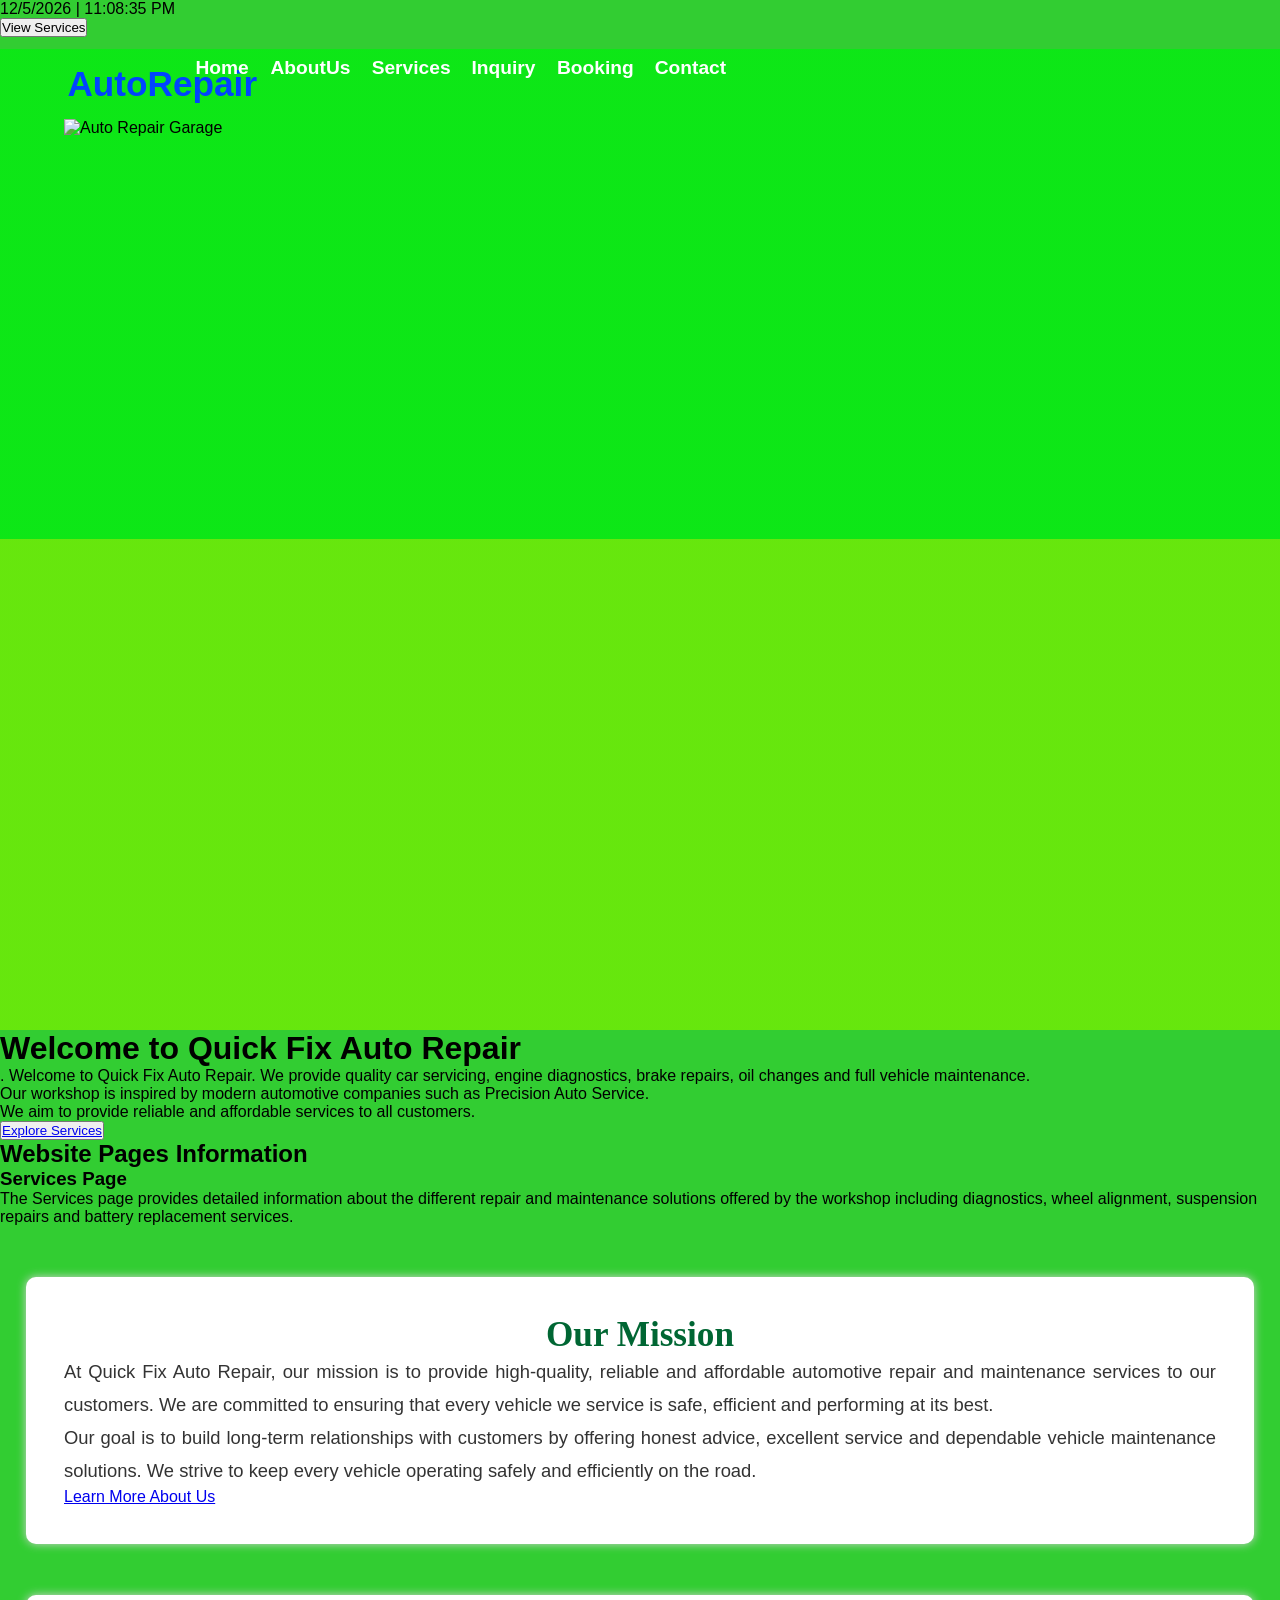
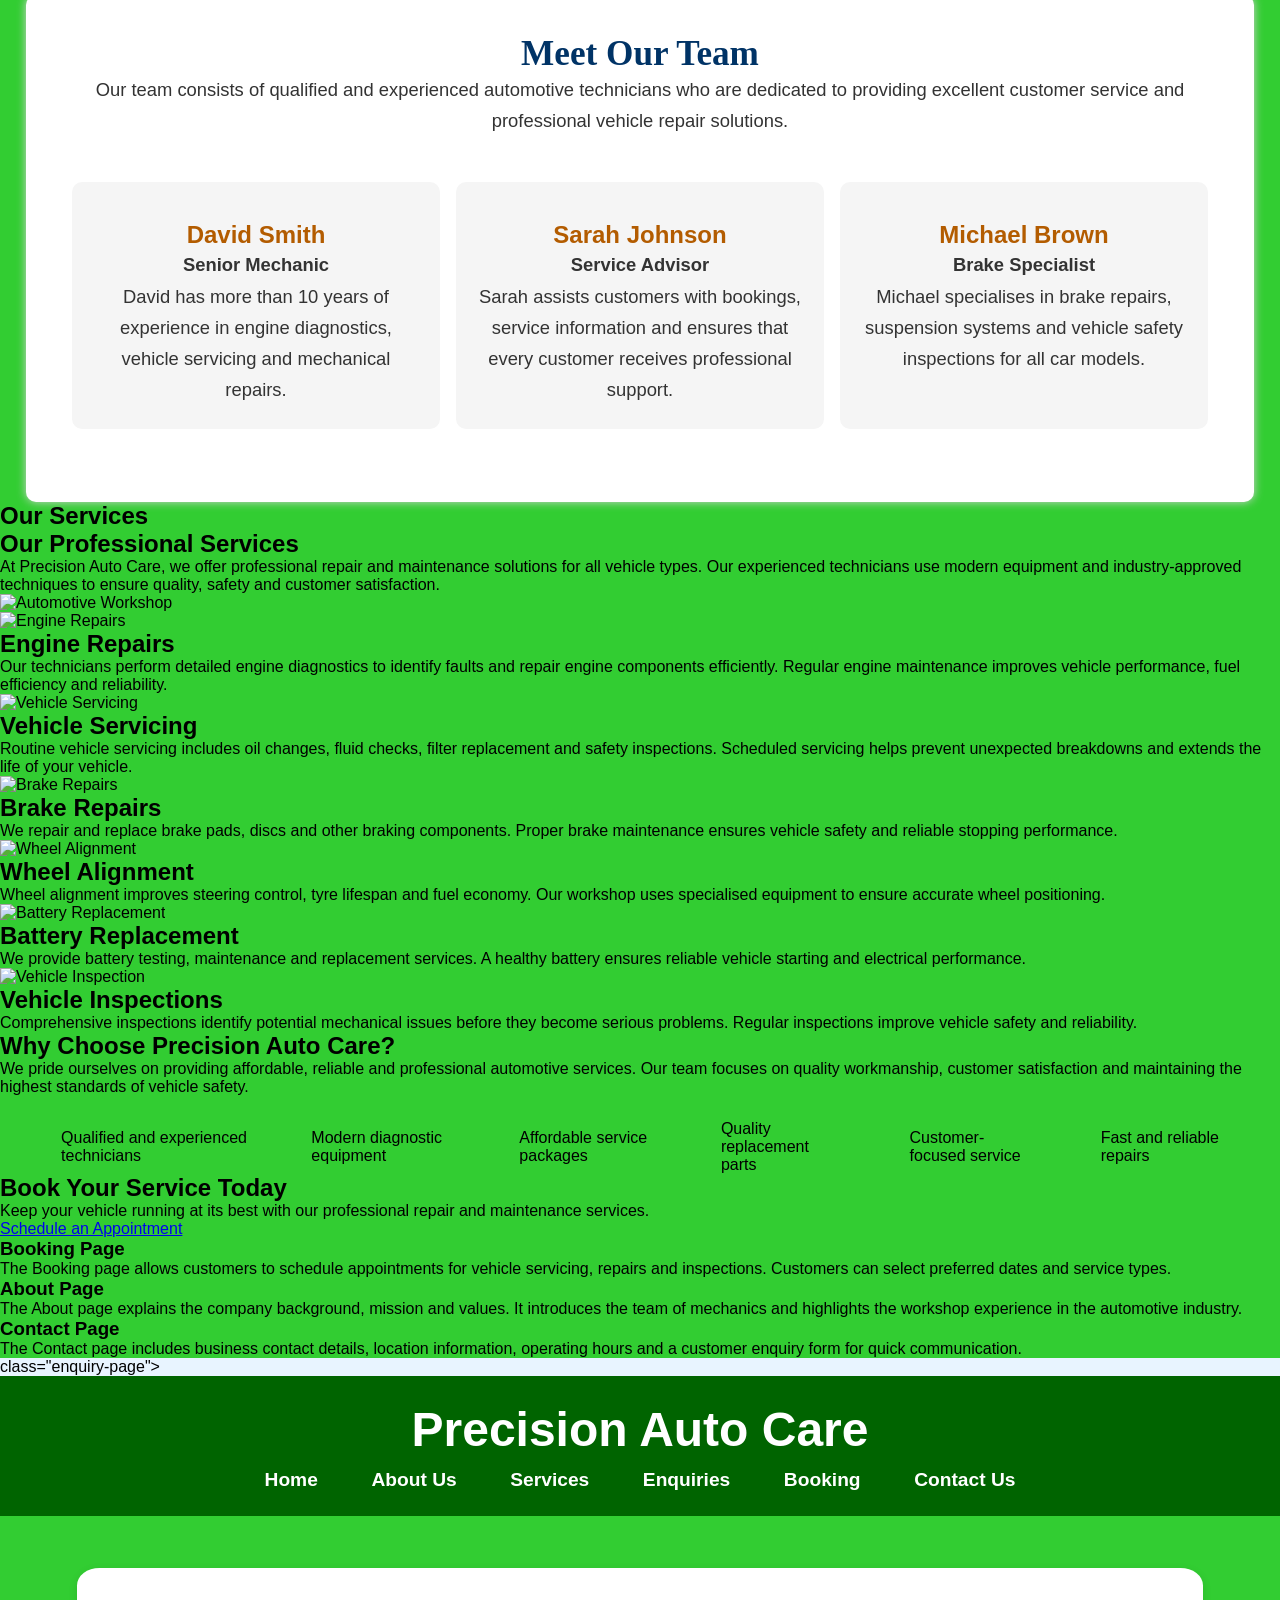
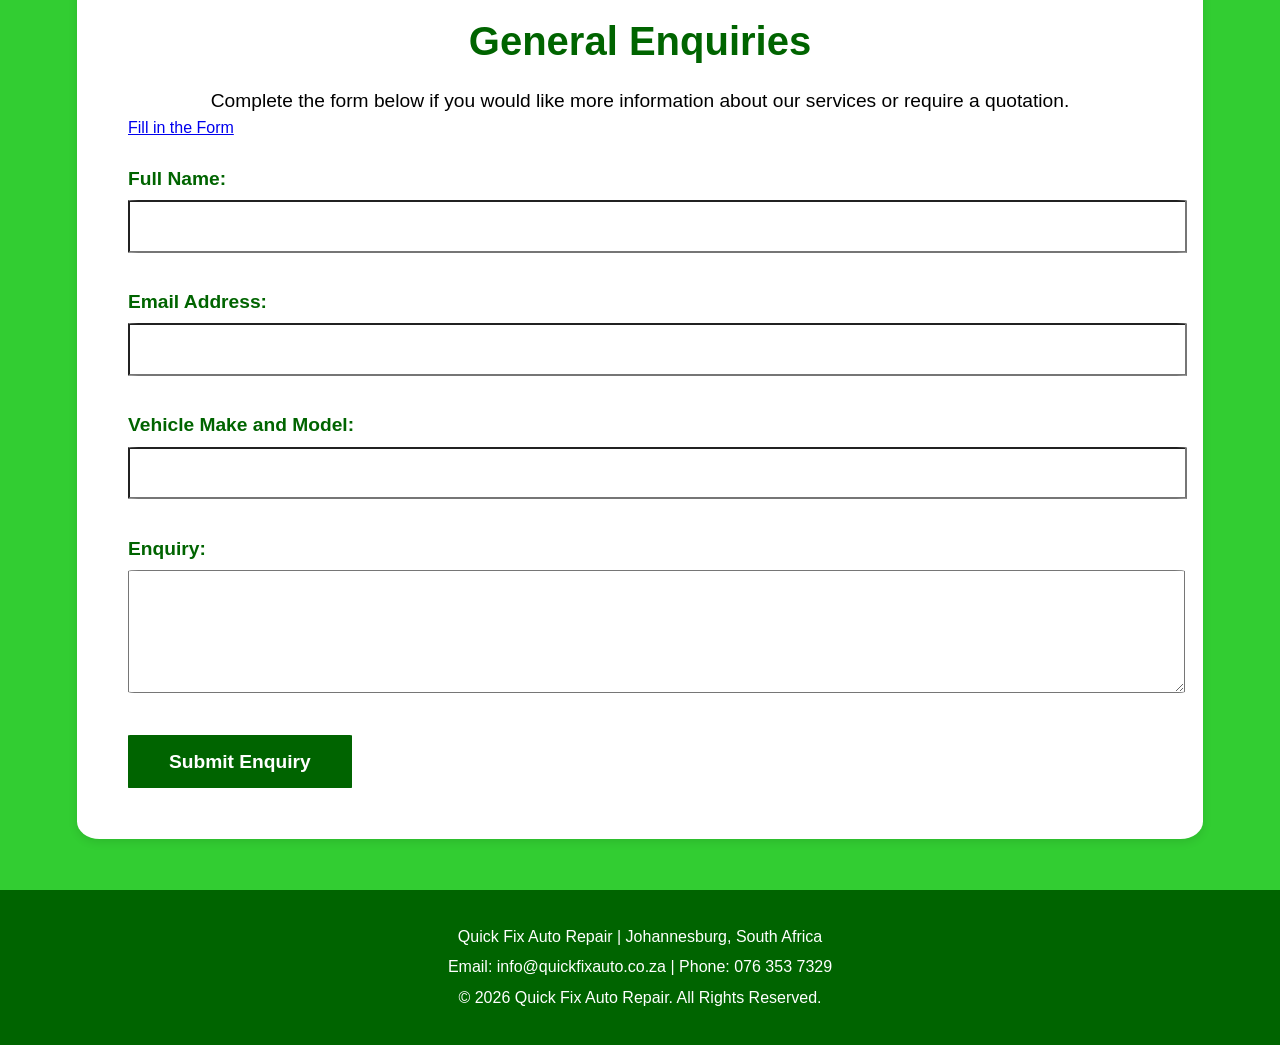
==== commit e7ccaad6: "java" ====
--- a/index.html
+++ b/index.html
@@ -486,7 +486,7 @@
         </p>
 
         <p>
-            Email: info@quickfixauto.co.za | Phone: 011 456 7890
+            Email: info@quickfixauto.co.za | Phone: 076 353 7329
         </p>
 
         <p>
--- a/style.css
+++ b/style.css
@@ -32,6 +32,7 @@
     font-weight: arial;
     line-height: 200%;
     padding-left: 2%;
+    text-align: center;
 }
 
 .menu{
